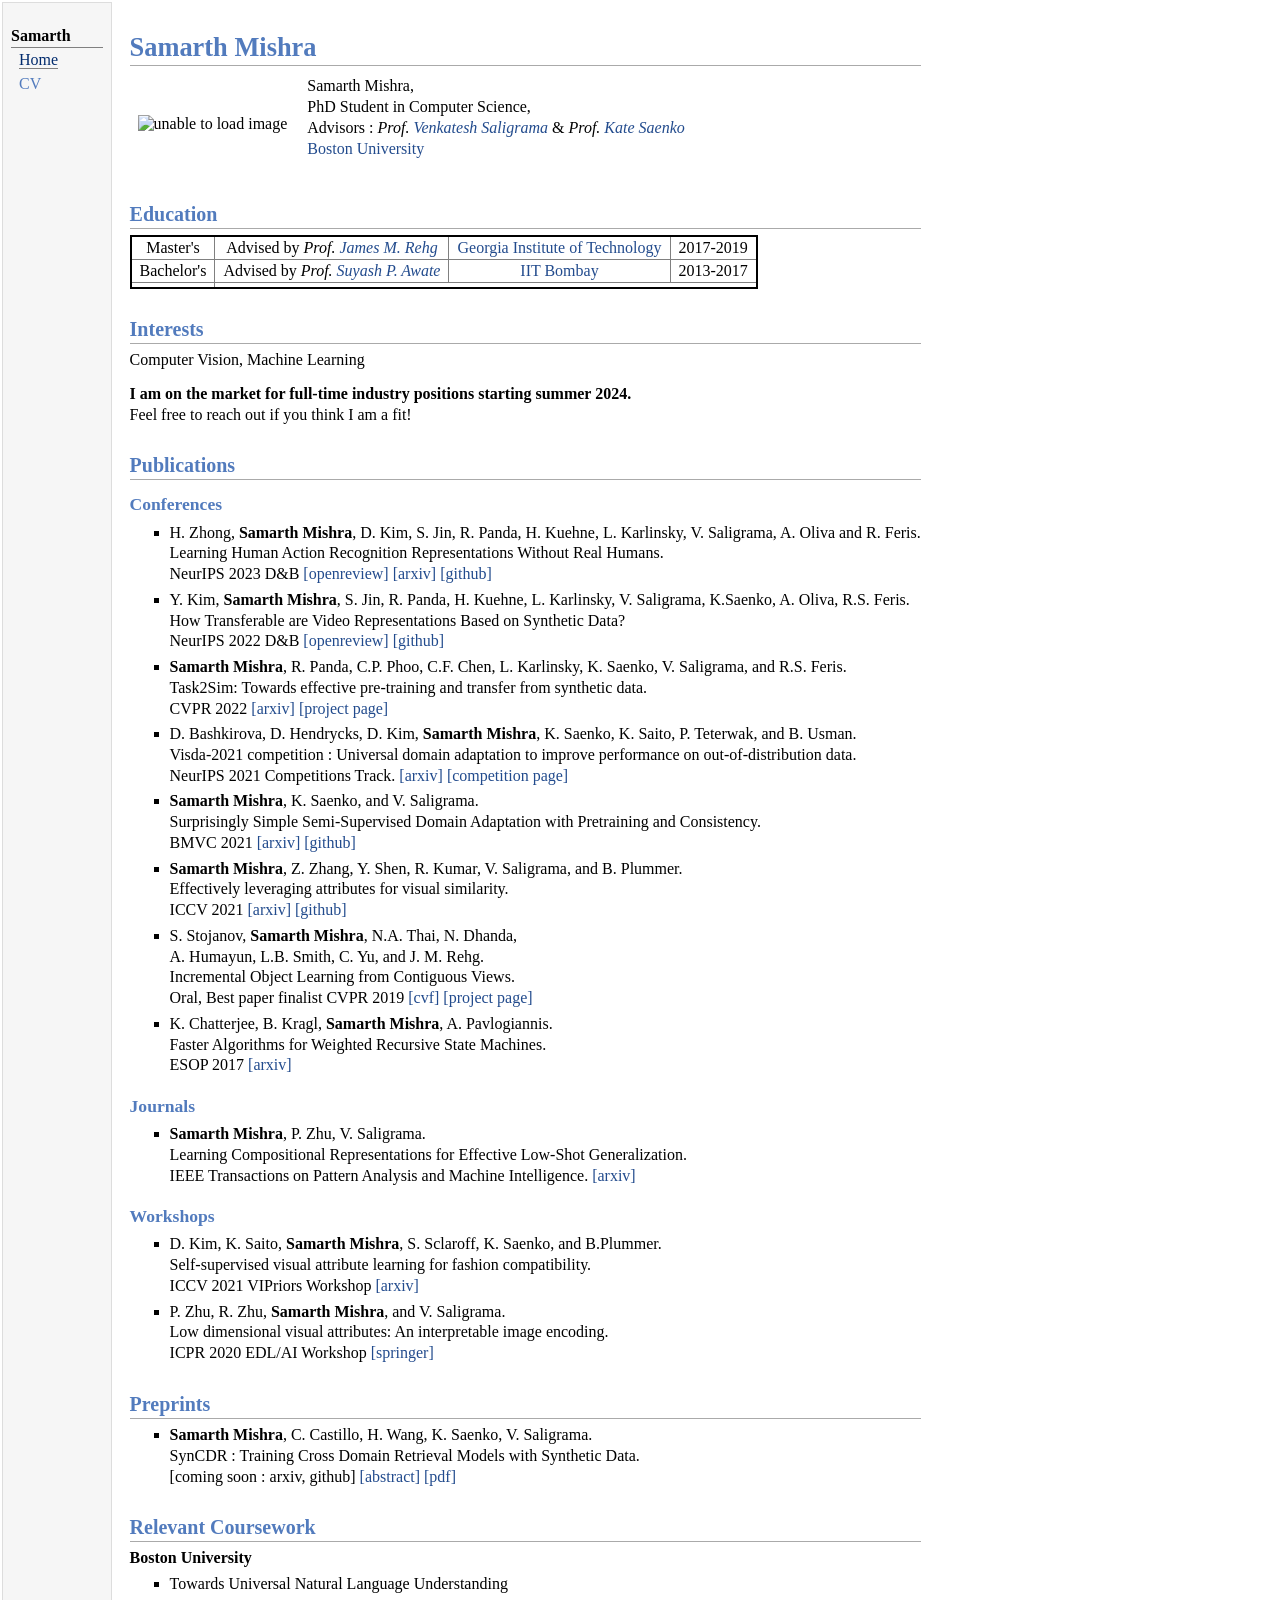
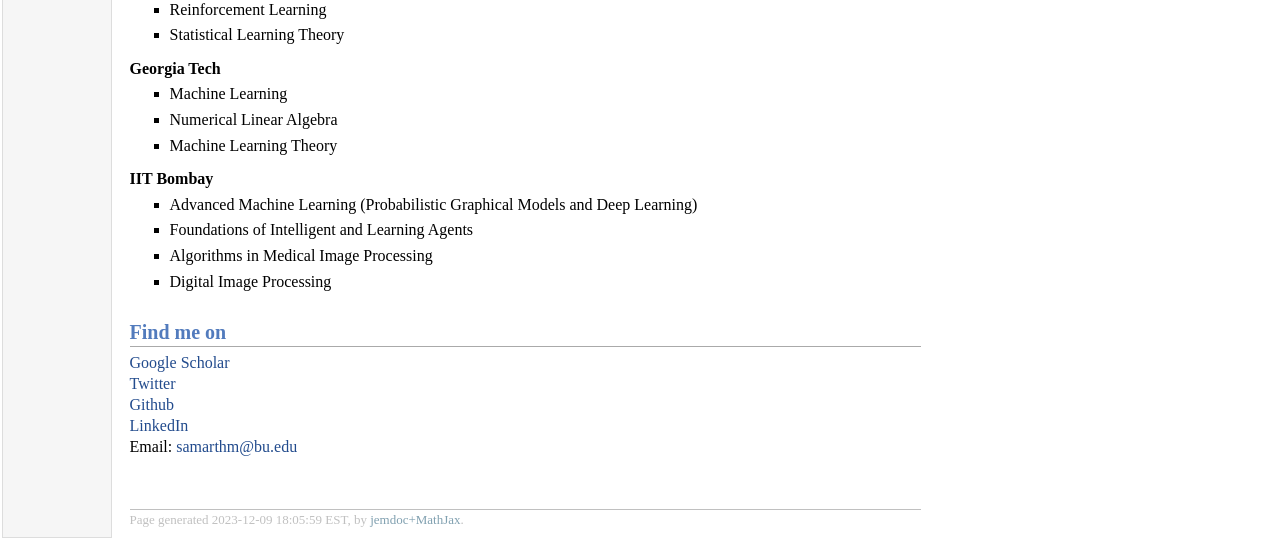
==== index.html @ bee3ccc7 "small update" ====
<!DOCTYPE html PUBLIC "-//W3C//DTD XHTML 1.1//EN"
  "http://www.w3.org/TR/xhtml11/DTD/xhtml11.dtd">
<html xmlns="http://www.w3.org/1999/xhtml" xml:lang="en">
<head>
<meta name="generator" content="jemdoc, see http://jemdoc.jaboc.net/" />
<meta http-equiv="Content-Type" content="text/html;charset=utf-8" />
<link rel="stylesheet" href="jemdoc.css" type="text/css" />
<title></title>
</head>
<body>
<table summary="Table for page layout." id="tlayout">
<tr valign="top">
<td id="layout-menu">
<div class="menu-category">Samarth &nbsp;&nbsp;&nbsp;&nbsp;&nbsp;&nbsp;&nbsp;</div>
<div class="menu-item"><a href="index.html" class="current">Home</a></div>
<div class="menu-item"><a href="cv.pdf">CV</a></div>
</td>
<td id="layout-content">
<p><link rel="stylesheet" href="./files/person.css" type="text/css">
</p>
<h1>Samarth Mishra</h1>
<table class="imgtable"><tr><td>
<img src="new_img_cropped.jpg" alt="unable to load image" width="170px" height="210px" />&nbsp;</td>
<td align="left"><p>Samarth Mishra,<br />
PhD Student in Computer Science, <br />
Advisors : <i>Prof. <a href="http://sites.bu.edu/data" target=&ldquo;blank&rdquo;>Venkatesh Saligrama</a></i> &amp; 
<i>Prof. <a href="https://www.bu.edu/cs/profiles/kate-saenko/" target=&ldquo;blank&rdquo;>Kate Saenko</a></i> <br />
<a href="https://www.bu.edu/" target=&ldquo;blank&rdquo;>Boston University</a>
</p>
</td></tr></table>
<h2>Education</h2>
<table id="TABLENAME">
<tr class="r1"><td class="c1">Master's </td><td class="c2"> Advised by <i>Prof. <a href="http://rehg.org/" target=&ldquo;blank&rdquo;>James M. Rehg</a></i> </td><td class="c3"> <a href="https://www.gatech.edu/" target=&ldquo;blank&rdquo;>Georgia Institute of Technology</a> </td><td class="c4"> 2017-2019 </td></tr>
<tr class="r2"><td class="c1">Bachelor's </td><td class="c2"> Advised by <i>Prof. <a href="https://www.cse.iitb.ac.in/~suyash/" target=&ldquo;blank&rdquo;>Suyash P. Awate</a></i> </td><td class="c3"> <a href="http://www.iitb.ac.in/" target=&ldquo;blank&rdquo;>IIT Bombay</a> </td><td class="c4"> 2013-2017 </td></tr>
<tr class="r3"><td class="c1">
</td></tr></table>
<h2>Interests</h2>
<p>Computer Vision, Machine Learning
</p>
<p><font size=+0.5> <b> I am on the market for full-time industry positions starting summer 2024. </font> </b> <br /> Feel free to reach out if you think I am a fit!
</p>
<h2>Publications</h2>
<h3>Conferences</h3>
<ul>
<li><p>H. Zhong, <b>Samarth Mishra</b>, D. Kim, S. Jin, R. Panda, H. Kuehne, L. Karlinsky, V. Saligrama, A. Oliva and R. Feris. <br /> 
Learning Human Action Recognition Representations Without Real Humans. <br />
NeurIPS 2023 D&amp;B <a href="https://openreview.net/forum?id=UBbm5embIB" target=&ldquo;blank&rdquo;>[openreview]</a> <a href="https://arxiv.org/abs/2311.06231" target=&ldquo;blank&rdquo;>[arxiv]</a> <a href="https://github.com/howardzh01/PPMA" target=&ldquo;blank&rdquo;>[github]</a>
</p>
</li>
<li><p>Y. Kim, <b>Samarth Mishra</b>, S. Jin, R. Panda, H. Kuehne, L. Karlinsky, V. Saligrama, K.Saenko, A. Oliva, R.S. Feris. <br />
How Transferable are Video Representations Based on Synthetic Data? <br /> 
NeurIPS 2022 D&amp;B <a href="https://openreview.net/forum?id=lRUCfzs5Hzg" target=&ldquo;blank&rdquo;>[openreview]</a> <a href="https://github.com/mintjohnkim/SynAPT" target=&ldquo;blank&rdquo;>[github]</a>
</p>
</li>
<li><p><b>Samarth Mishra</b>, R. Panda, C.P. Phoo, C.F. Chen, L. Karlinsky, K. Saenko, V. Saligrama, and R.S. Feris. <br />
Task2Sim: Towards effective pre-training and transfer from synthetic data. <br /> 
CVPR 2022 <a href="https://arxiv.org/abs/2112.00054" target=&ldquo;blank&rdquo;>[arxiv]</a> <a href="https://samarth4149.github.io/projects/task2sim.html" target=&ldquo;blank&rdquo;>[project page]</a>
</p>
</li>
<li><p>D. Bashkirova, D. Hendrycks, D. Kim, <b>Samarth Mishra</b>, K. Saenko, K. Saito, P. Teterwak, and B. Usman. <br />
Visda-2021 competition : Universal domain adaptation to improve performance on out-of-distribution data. <br /> NeurIPS 2021 Competitions Track. <a href="https://arxiv.org/abs/2107.11011" target=&ldquo;blank&rdquo;>[arxiv]</a> <a href="http://ai.bu.edu/visda-2021/" target=&ldquo;blank&rdquo;>[competition page]</a>
</p>
</li>
<li><p><b>Samarth Mishra</b>, K. Saenko, and V. Saligrama. <br />
Surprisingly Simple Semi-Supervised Domain Adaptation with Pretraining and Consistency. <br />
BMVC 2021 <a href="https://arxiv.org/abs/2101.12727" target=&ldquo;blank&rdquo;>[arxiv]</a> <a href="https://github.com/venkatesh-saligrama/PAC" target=&ldquo;blank&rdquo;>[github]</a>
</p>
</li>
<li><p><b>Samarth Mishra</b>, Z. Zhang, Y. Shen, R. Kumar, V. Saligrama, and B. Plummer. <br />
Effectively leveraging attributes for visual similarity. <br />
ICCV 2021 <a href="https://arxiv.org/abs/2105.01695" target=&ldquo;blank&rdquo;>[arxiv]</a> <a href="https://github.com/samarth4149/PAN" target=&ldquo;blank&rdquo;>[github]</a>
</p>
</li>
<li><p>S. Stojanov, <b>Samarth Mishra</b>, N.A. Thai, N. Dhanda, <br /> 
A. Humayun, L.B. Smith, C. Yu, and J. M. Rehg. <br /> 
Incremental Object Learning from Contiguous Views. <br /> 
Oral, Best paper finalist CVPR 2019 <a href="http://openaccess.thecvf.com/content_CVPR_2019/papers/Stojanov_Incremental_Object_Learning_From_Contiguous_Views_CVPR_2019_paper.pdf" target=&ldquo;blank&rdquo;>[cvf]</a> <a href="https://iolfcv.github.io/" target=&ldquo;blank&rdquo;>[project page]</a>
</p>
</li>
<li><p>K. Chatterjee, B. Kragl, <b>Samarth Mishra</b>, A. Pavlogiannis. <br />
Faster Algorithms for Weighted Recursive State Machines. <br />
ESOP 2017 <a href="https://arxiv.org/abs/1701.04914" target=&ldquo;blank&rdquo;>[arxiv]</a>
</p>
</li>
</ul>
<h3>Journals</h3>
<ul>
<li><p><b>Samarth Mishra</b>, P. Zhu, V. Saligrama. <br /> 
Learning Compositional Representations for Effective Low-Shot Generalization. <br />
IEEE Transactions on Pattern Analysis and Machine Intelligence. 
<a href="https://arxiv.org/abs/2204.08090" target=&ldquo;blank&rdquo;>[arxiv]</a>
</p>
</li>
</ul>
<h3>Workshops</h3>
<ul>
<li><p>D. Kim, K. Saito, <b>Samarth Mishra</b>, S. Sclaroff, K. Saenko, and B.Plummer. <br /> 
Self-supervised visual attribute learning for fashion compatibility. <br />
ICCV 2021 VIPriors Workshop <a href="https://arxiv.org/abs/2008.00348" target=&ldquo;blank&rdquo;>[arxiv]</a>
</p>
</li>
<li><p>P. Zhu, R. Zhu, <b>Samarth Mishra</b>, and V. Saligrama. <br />
Low dimensional visual attributes: An interpretable image encoding. <br />
ICPR 2020 EDL/AI Workshop <a href="https://link.springer.com/chapter/10.1007/978-3-030-68796-0_7" target=&ldquo;blank&rdquo;>[springer]</a>
</p>
</li>
</ul>
<h2>Preprints</h2>
<ul>
<li><p><b>Samarth Mishra</b>, C. Castillo, H. Wang, K. Saenko, V. Saligrama. <br /> 
SynCDR : Training Cross Domain Retrieval Models with Synthetic Data. <br /> 
[coming soon : arxiv, github] <a href="https://cs-people.bu.edu/samarthm/preprints/syncdr_abstract.html" target=&ldquo;blank&rdquo;>[abstract]</a> <a href="https://cs-people.bu.edu/samarthm/preprints/syncdr.pdf" target=&ldquo;blank&rdquo;>[pdf]</a>
</p>
</li>
</ul>
<h2>Relevant Coursework</h2>
<p><b>Boston University</b>
</p>
<ul>
<li><p>Towards Universal Natural Language Understanding
</p>
</li>
<li><p>Reinforcement Learning
</p>
</li>
<li><p>Statistical Learning Theory
</p>
</li>
</ul>
<p><b>Georgia Tech</b>
</p>
<ul>
<li><p>Machine Learning 
</p>
</li>
<li><p>Numerical Linear Algebra 
</p>
</li>
<li><p>Machine Learning Theory
</p>
</li>
</ul>
<p><b>IIT Bombay</b>
</p>
<ul>
<li><p>Advanced Machine Learning (Probabilistic Graphical Models and Deep Learning)
</p>
</li>
<li><p>Foundations of Intelligent and Learning Agents 
</p>
</li>
<li><p>Algorithms in Medical Image Processing 
</p>
</li>
<li><p>Digital Image Processing 
</p>
</li>
</ul>
<h2>Find me on</h2>
<p><a href="https://scholar.google.com/citations?user=Vxk4TM4AAAAJ&amp;hl=en" target=&ldquo;blank&rdquo;>Google Scholar</a> <br />
<a href="https://twitter.com/samarthm44" target=&ldquo;blank&rdquo;>Twitter</a> <br />
<a href="https://github.com/samarth4149" target=&ldquo;blank&rdquo;>Github</a> <br />
<a href="https://www.linkedin.com/in/samarth-mishra/" target=&ldquo;blank&rdquo;>LinkedIn</a> <br />
Email: <a href="mailto:samarthm@bu.edu" target=&ldquo;blank&rdquo;>samarthm@bu.edu</a>
</p>
<div id="footer">
<div id="footer-text">
Page generated 2023-12-09 18:05:59 EST, by <a href="https://github.com/wsshin/jemdoc_mathjax" target="blank">jemdoc+MathJax</a>.
</div>
</div>
</td>
</tr>
</table>
</body>
</html>
---- jemdoc.css ----
/* Default css file for jemdoc. */

table#tlayout {
    border: none;
    border-collapse: separate;
    background: white;
}

body {
	background: white;
	font-family: Georgia, serif;
	padding-bottom: 8px;
	margin: 0;
}

#layout-menu {
	background: #f6f6f6;
	border: 1px solid #dddddd;
	padding-top: 0.5em;
	padding-left: 8px;
	padding-right: 8px;
	font-size: 1.0em;
	width: auto;
	white-space: nowrap;
    text-align: left;
    vertical-align: top;
}

#layout-menu td {
	background: #f4f4f4;
    vertical-align: top;
}

#layout-content {
	padding-top: 0.0em;
	padding-left: 1.0em;
	padding-right: 1.0em;
    border: none;
    background: white;
    text-align: left;
    vertical-align: top;
}

#layout-menu a {
	line-height: 1.5em;
	margin-left: 0.5em;
}

tt {
    background: #ffffdd;
}

pre, tt {
	font-size: 90%;
	font-family: monaco, monospace;
}

a, a > tt {
	color: #224b8d;
	text-decoration: none;
}

a:hover {
	border-bottom: 1px gray dotted;
}

#layout-menu a.current:link, #layout-menu a.current:visited {
	color: #022b6d;
	border-bottom: 1px gray solid;
}
#layout-menu a:link, #layout-menu a:visited, #layout-menu a:hover {
	color: #527bbd;
	text-decoration: none;
}
#layout-menu a:hover {
	text-decoration: none;
}

div.menu-category {
	border-bottom: 1px solid gray;
	margin-top: 0.8em;
	padding-top: 0.2em;
	padding-bottom: 0.1em;
	font-weight: bold;
}

div.menu-item {
	padding-left: 16px;
	text-indent: -16px;
}

div#toptitle {
	padding-bottom: 0.2em;
	margin-bottom: 1.5em;
	border-bottom: 3px double gray;
}

/* Reduce space if we begin the page with a title. */
div#toptitle + h2, div#toptitle + h3 {
	margin-top: -0.7em;
}

div#subtitle {
	margin-top: 0.0em;
	margin-bottom: 0.0em;
	padding-top: 0em;
	padding-bottom: 0.1em;
}

em {
	font-style: italic;
}

strong {
	font-weight: bold;
}


h1, h2, h3 {
	color: #527bbd;
	margin-top: 0.7em;
	margin-bottom: 0.3em;
	padding-bottom: 0.2em;
	line-height: 1.0;
	padding-top: 0.5em;
	border-bottom: 1px solid #aaaaaa;
}

h1 {
	font-size: 165%;
}

h2 {
	padding-top: 0.8em;
	font-size: 125%;
}

h2 + h3 {
    padding-top: 0.2em;
}

h3 {
	font-size: 110%;
	border-bottom: none;
}

p {
	margin-top: 0.0em;
	margin-bottom: 0.8em;
	padding: 0;
	line-height: 1.3;
}

pre {
	padding: 0;
	margin: 0;
}

div#footer {
	font-size: small;
	border-top: 1px solid #c0c0c0;
	padding-top: 0.1em;
	margin-top: 4.0em;
	color: #c0c0c0;
}

div#footer a {
	color: #80a0b0;
}

div#footer-text {
	float: left;
	padding-bottom: 8px;
}

ul, ol, dl {
	margin-top: 0.2em;
	padding-top: 0;
	margin-bottom: 0.8em;
}

dt {
	margin-top: 0.5em;
	margin-bottom: 0;
}

dl {
	margin-left: 20px;
}

dd {
	color: #222222;
}

dd > *:first-child {
	margin-top: 0;
}

ul {
	list-style-position: outside;
	list-style-type: square;
}

p + ul, p + ol {
	margin-top: -0.5em;
}

li ul, li ol {
	margin-top: -0.3em;
}

ol {
	list-style-position: outside;
	list-style-type: decimal;
}

li p, dd p {
	margin-bottom: 0.3em;
}


ol ol {
	list-style-type: lower-alpha;
}

ol ol ol {
	list-style-type: lower-roman;
}

p + div.codeblock {
	margin-top: -0.6em;
}

div.codeblock, div.infoblock {
	margin-right: 0%;
	margin-top: 1.2em;
	margin-bottom: 1.3em;
}

div.blocktitle {
	font-weight: bold;
	color: #cd7b62;
	margin-top: 1.2em;
	margin-bottom: 0.1em;
}

div.blockcontent {
	border: 1px solid silver;
	padding: 0.3em 0.5em;
}

div.infoblock > div.blockcontent {
	background: #ffffee;
}

div.blockcontent p + ul, div.blockcontent p + ol {
	margin-top: 0.4em;
}

div.infoblock p {
	margin-bottom: 0em;
}

div.infoblock li p, div.infoblock dd p {
	margin-bottom: 0.5em;
}

div.infoblock p + p {
	margin-top: 0.8em;
}

div.codeblock > div.blockcontent {
	background: #f6f6f6;
}

span.pycommand {
	color: #000070;
}

span.statement {
	color: #008800;
}
span.builtin {
	color: #000088;
}
span.special {
	color: #990000;
}
span.operator {
	color: #880000;
}
span.error {
	color: #aa0000;
}
span.comment, span.comment > *, span.string, span.string > * {
	color: #606060;
}

@media print {
	#layout-menu { display: none; }
}

#fwtitle {
	margin: 2px;
}

#fwtitle #toptitle {
	padding-left: 0.5em;
	margin-bottom: 0.5em;
}

#layout-content h1:first-child, #layout-content h2:first-child, #layout-content h3:first-child {
	margin-top: -0.7em;
}

div#toptitle h1, #layout-content div#toptitle h1 {
	margin-bottom: 0.0em;
	padding-bottom: 0.1em;
	padding-top: 0;
	margin-top: 0.5em;
	border-bottom: none;
}

img.eq {
	padding: 0;
	padding-left: 0.1em;
	padding-right: 0.1em;
	margin: 0;
}

img.eqwl {
	padding-left: 2em;
	padding-top: 0.6em;
	padding-bottom: 0.2em;
	margin: 0;
}

table {
    border: 2px solid black;
    border-collapse: collapse;
}

td {
    padding: 2px;
    padding-left: 0.5em;
    padding-right: 0.5em;
    text-align: center;
    border: 1px solid gray;
}

table + table {
    margin-top: 1em;
}

tr.heading {
    font-weight: bold;
    border-bottom: 2px solid black;
}

img {
    border: none;
}

table.imgtable, table.imgtable td {
    border: none;
    text-align: left;
}
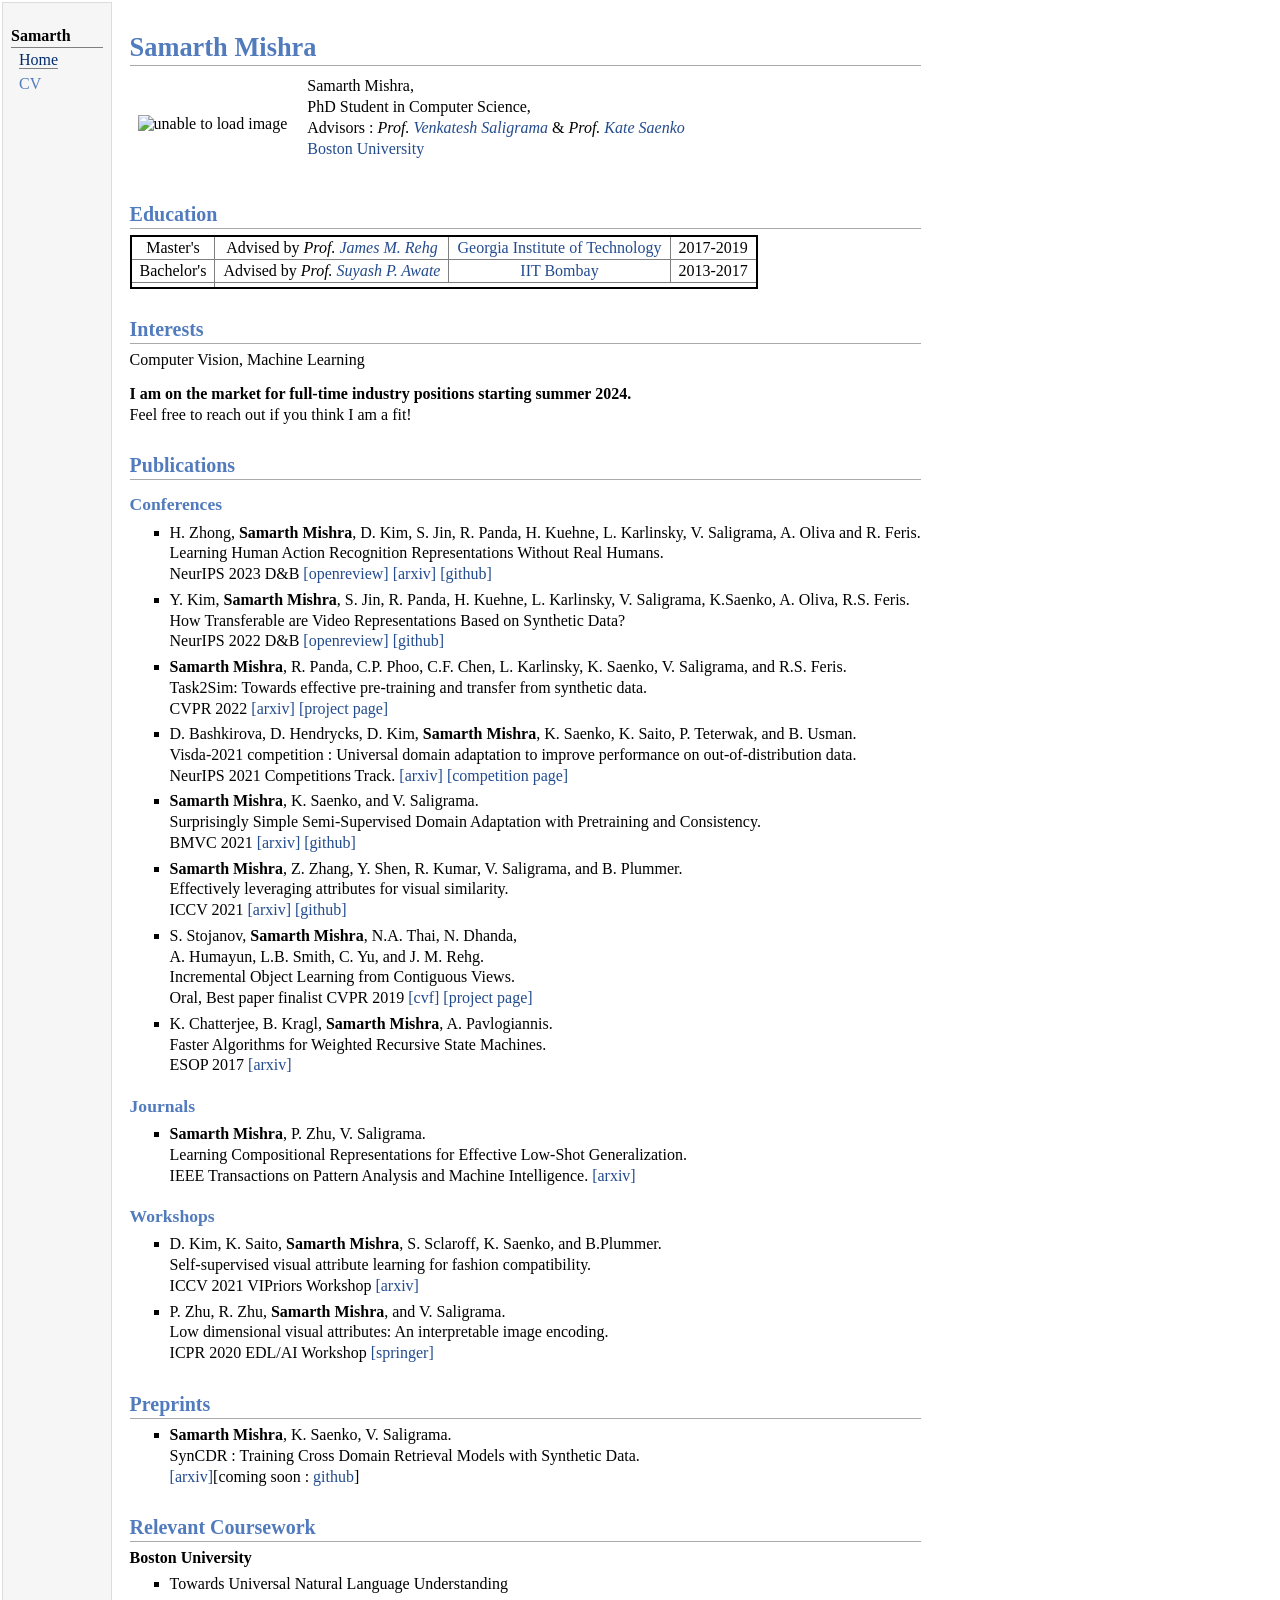
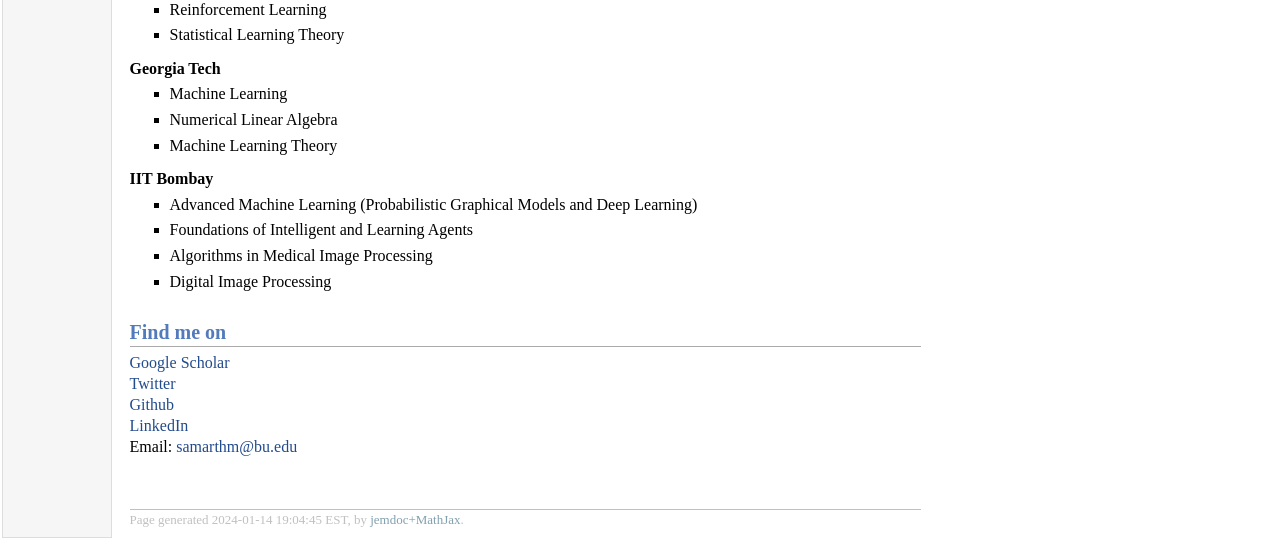
==== commit 357cf439: "small update" ====
--- a/index.html
+++ b/index.html
@@ -107,9 +107,9 @@
 </ul>
 <h2>Preprints</h2>
 <ul>
-<li><p><b>Samarth Mishra</b>, C. Castillo, H. Wang, K. Saenko, V. Saligrama. <br /> 
+<li><p><b>Samarth Mishra</b>, K. Saenko, V. Saligrama. <br /> 
 SynCDR : Training Cross Domain Retrieval Models with Synthetic Data. <br /> 
-[coming soon : arxiv, github] <a href="https://cs-people.bu.edu/samarthm/preprints/syncdr_abstract.html" target=&ldquo;blank&rdquo;>[abstract]</a> <a href="https://cs-people.bu.edu/samarthm/preprints/syncdr.pdf" target=&ldquo;blank&rdquo;>[pdf]</a>
+<a href="https://arxiv.org/abs/2401.00420" target=&ldquo;blank&rdquo;>[arxiv]</a>[coming soon : <a href="https://github.com/samarth4149/SynCDR" target=&ldquo;blank&rdquo;>github</a>]
 </p>
 </li>
 </ul>
@@ -165,7 +165,7 @@
 </p>
 <div id="footer">
 <div id="footer-text">
-Page generated 2023-12-09 18:05:59 EST, by <a href="https://github.com/wsshin/jemdoc_mathjax" target="blank">jemdoc+MathJax</a>.
+Page generated 2024-01-14 19:04:45 EST, by <a href="https://github.com/wsshin/jemdoc_mathjax" target="blank">jemdoc+MathJax</a>.
 </div>
 </div>
 </td>
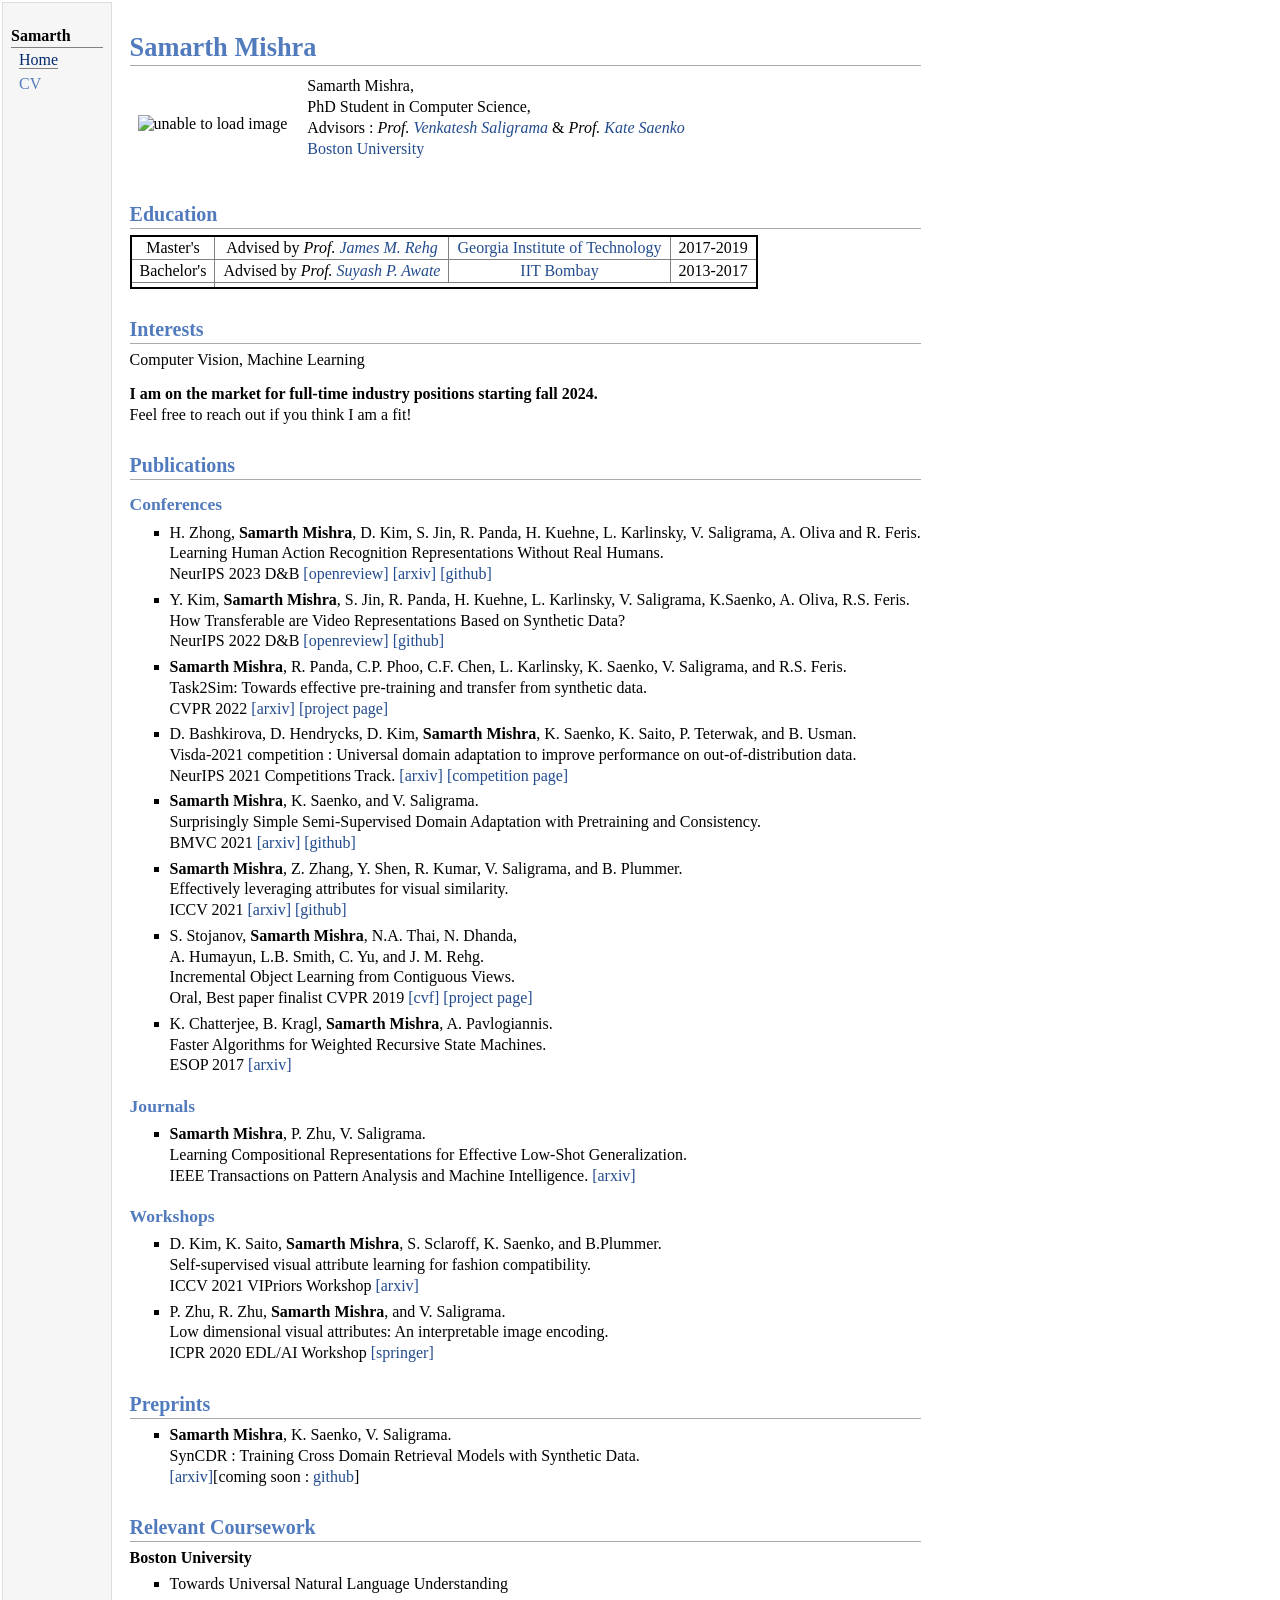
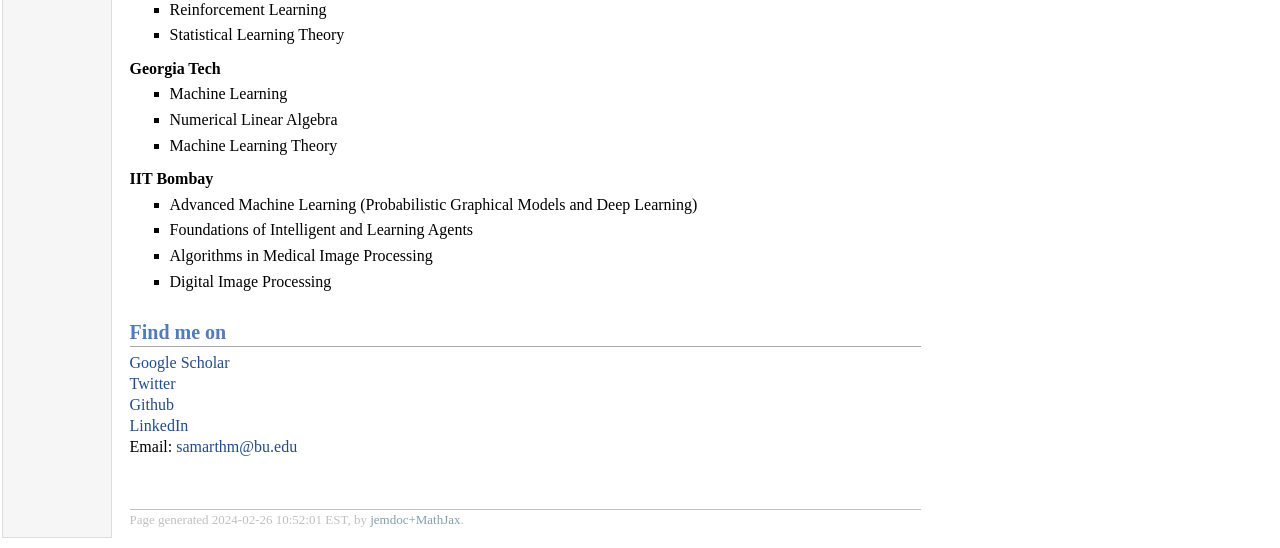
==== commit c6ab3182: "small update" ====
--- a/index.html
+++ b/index.html
@@ -37,7 +37,7 @@
 <h2>Interests</h2>
 <p>Computer Vision, Machine Learning
 </p>
-<p><font size=+0.5> <b> I am on the market for full-time industry positions starting summer 2024. </font> </b> <br /> Feel free to reach out if you think I am a fit!
+<p><font size=+0.5> <b> I am on the market for full-time industry positions starting fall 2024. </font> </b> <br /> Feel free to reach out if you think I am a fit!
 </p>
 <h2>Publications</h2>
 <h3>Conferences</h3>
@@ -165,7 +165,7 @@
 </p>
 <div id="footer">
 <div id="footer-text">
-Page generated 2024-01-14 19:04:45 EST, by <a href="https://github.com/wsshin/jemdoc_mathjax" target="blank">jemdoc+MathJax</a>.
+Page generated 2024-02-26 10:52:01 EST, by <a href="https://github.com/wsshin/jemdoc_mathjax" target="blank">jemdoc+MathJax</a>.
 </div>
 </div>
 </td>
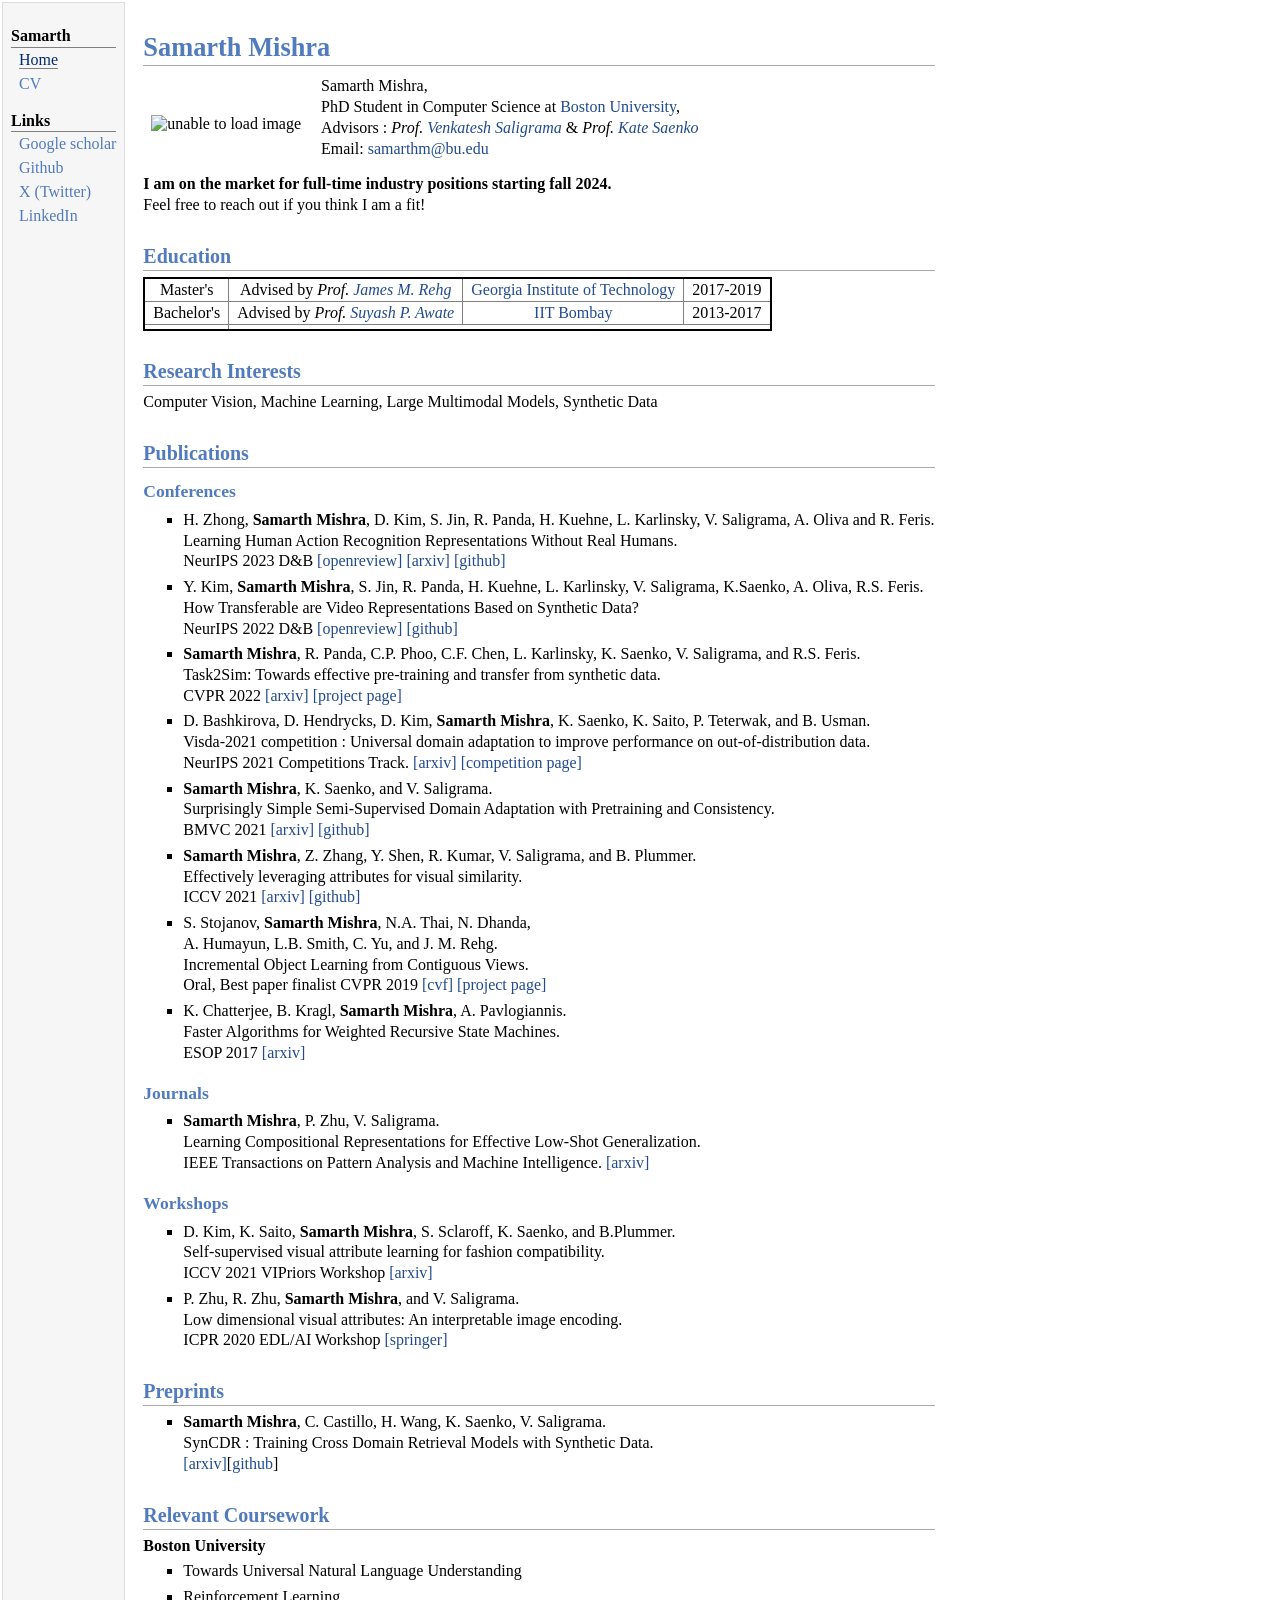
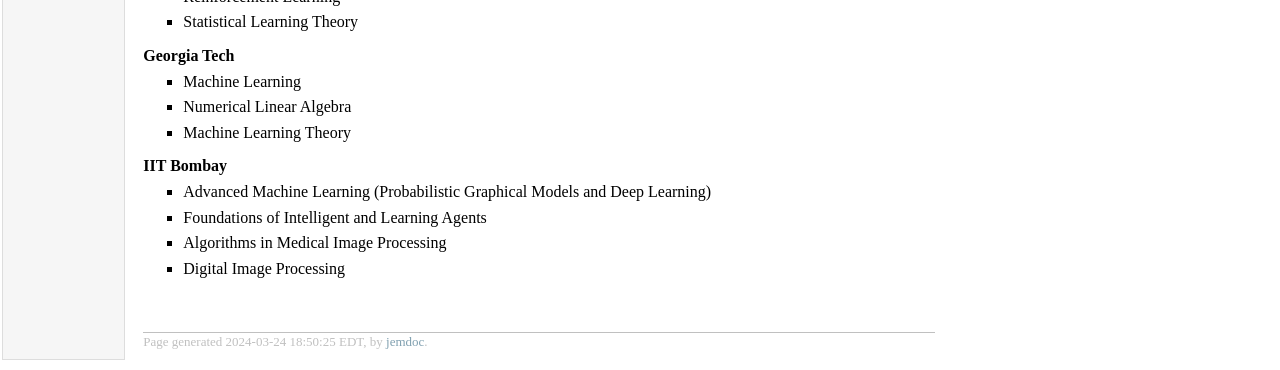
==== commit f081210d: "update" ====
--- a/index.html
+++ b/index.html
@@ -14,73 +14,66 @@
 <div class="menu-category">Samarth &nbsp;&nbsp;&nbsp;&nbsp;&nbsp;&nbsp;&nbsp;</div>
 <div class="menu-item"><a href="index.html" class="current">Home</a></div>
 <div class="menu-item"><a href="cv.pdf">CV</a></div>
+<div class="menu-category">Links &nbsp;&nbsp;&nbsp;&nbsp;&nbsp;&nbsp;&nbsp;&nbsp;&nbsp;</div>
+<div class="menu-item"><a href="https://scholar.google.com/citations?user=Vxk4TM4AAAAJ&hl=en">Google&nbsp;scholar</a></div>
+<div class="menu-item"><a href="https://github.com/samarth4149">Github</a></div>
+<div class="menu-item"><a href="https://twitter.com/samarthm44">X&nbsp;(Twitter)</a></div>
+<div class="menu-item"><a href="https://www.linkedin.com/in/samarth-mishra/">LinkedIn</a></div>
 </td>
 <td id="layout-content">
-<p><link rel="stylesheet" href="./files/person.css" type="text/css">
-</p>
+<p><link rel="stylesheet" href="./files/person.css" type="text/css"></p>
 <h1>Samarth Mishra</h1>
 <table class="imgtable"><tr><td>
 <img src="new_img_cropped.jpg" alt="unable to load image" width="170px" height="210px" />&nbsp;</td>
 <td align="left"><p>Samarth Mishra,<br />
-PhD Student in Computer Science, <br />
-Advisors : <i>Prof. <a href="http://sites.bu.edu/data" target=&ldquo;blank&rdquo;>Venkatesh Saligrama</a></i> &amp; 
-<i>Prof. <a href="https://www.bu.edu/cs/profiles/kate-saenko/" target=&ldquo;blank&rdquo;>Kate Saenko</a></i> <br />
-<a href="https://www.bu.edu/" target=&ldquo;blank&rdquo;>Boston University</a>
-</p>
+PhD Student in Computer Science at <a href="https://www.bu.edu/">Boston University</a>, <br />
+Advisors : <i>Prof. <a href="http://sites.bu.edu/data">Venkatesh Saligrama</a></i> &amp; 
+<i>Prof. <a href="https://www.bu.edu/cs/profiles/kate-saenko/">Kate Saenko</a></i> <br />
+Email: <a href="mailto:samarthm@bu.edu">samarthm@bu.edu</a></p>
 </td></tr></table>
+<p><font size=+0.5> <b> I am on the market for full-time industry positions starting fall 2024. </font> </b> <br /> Feel free to reach out if you think I am a fit!</p>
 <h2>Education</h2>
 <table id="TABLENAME">
-<tr class="r1"><td class="c1">Master's </td><td class="c2"> Advised by <i>Prof. <a href="http://rehg.org/" target=&ldquo;blank&rdquo;>James M. Rehg</a></i> </td><td class="c3"> <a href="https://www.gatech.edu/" target=&ldquo;blank&rdquo;>Georgia Institute of Technology</a> </td><td class="c4"> 2017-2019 </td></tr>
-<tr class="r2"><td class="c1">Bachelor's </td><td class="c2"> Advised by <i>Prof. <a href="https://www.cse.iitb.ac.in/~suyash/" target=&ldquo;blank&rdquo;>Suyash P. Awate</a></i> </td><td class="c3"> <a href="http://www.iitb.ac.in/" target=&ldquo;blank&rdquo;>IIT Bombay</a> </td><td class="c4"> 2013-2017 </td></tr>
+<tr class="r1"><td class="c1">Master's </td><td class="c2"> Advised by <i>Prof. <a href="http://rehg.org/">James M. Rehg</a></i> </td><td class="c3"> <a href="https://www.gatech.edu/">Georgia Institute of Technology</a> </td><td class="c4"> 2017-2019 </td></tr>
+<tr class="r2"><td class="c1">Bachelor's </td><td class="c2"> Advised by <i>Prof. <a href="https://www.cse.iitb.ac.in/~suyash/">Suyash P. Awate</a></i> </td><td class="c3"> <a href="http://www.iitb.ac.in/">IIT Bombay</a> </td><td class="c4"> 2013-2017 </td></tr>
 <tr class="r3"><td class="c1">
 </td></tr></table>
-<h2>Interests</h2>
-<p>Computer Vision, Machine Learning
-</p>
-<p><font size=+0.5> <b> I am on the market for full-time industry positions starting fall 2024. </font> </b> <br /> Feel free to reach out if you think I am a fit!
-</p>
+<h2>Research Interests</h2>
+<p>Computer Vision, Machine Learning, Large Multimodal Models, Synthetic Data</p>
 <h2>Publications</h2>
 <h3>Conferences</h3>
 <ul>
 <li><p>H. Zhong, <b>Samarth Mishra</b>, D. Kim, S. Jin, R. Panda, H. Kuehne, L. Karlinsky, V. Saligrama, A. Oliva and R. Feris. <br /> 
 Learning Human Action Recognition Representations Without Real Humans. <br />
-NeurIPS 2023 D&amp;B <a href="https://openreview.net/forum?id=UBbm5embIB" target=&ldquo;blank&rdquo;>[openreview]</a> <a href="https://arxiv.org/abs/2311.06231" target=&ldquo;blank&rdquo;>[arxiv]</a> <a href="https://github.com/howardzh01/PPMA" target=&ldquo;blank&rdquo;>[github]</a>
-</p>
+NeurIPS 2023 D&amp;B <a href="https://openreview.net/forum?id=UBbm5embIB">[openreview]</a> <a href="https://arxiv.org/abs/2311.06231">[arxiv]</a> <a href="https://github.com/howardzh01/PPMA">[github]</a></p>
 </li>
 <li><p>Y. Kim, <b>Samarth Mishra</b>, S. Jin, R. Panda, H. Kuehne, L. Karlinsky, V. Saligrama, K.Saenko, A. Oliva, R.S. Feris. <br />
 How Transferable are Video Representations Based on Synthetic Data? <br /> 
-NeurIPS 2022 D&amp;B <a href="https://openreview.net/forum?id=lRUCfzs5Hzg" target=&ldquo;blank&rdquo;>[openreview]</a> <a href="https://github.com/mintjohnkim/SynAPT" target=&ldquo;blank&rdquo;>[github]</a>
-</p>
+NeurIPS 2022 D&amp;B <a href="https://openreview.net/forum?id=lRUCfzs5Hzg">[openreview]</a> <a href="https://github.com/mintjohnkim/SynAPT">[github]</a></p>
 </li>
 <li><p><b>Samarth Mishra</b>, R. Panda, C.P. Phoo, C.F. Chen, L. Karlinsky, K. Saenko, V. Saligrama, and R.S. Feris. <br />
 Task2Sim: Towards effective pre-training and transfer from synthetic data. <br /> 
-CVPR 2022 <a href="https://arxiv.org/abs/2112.00054" target=&ldquo;blank&rdquo;>[arxiv]</a> <a href="https://samarth4149.github.io/projects/task2sim.html" target=&ldquo;blank&rdquo;>[project page]</a>
-</p>
+CVPR 2022 <a href="https://arxiv.org/abs/2112.00054">[arxiv]</a> <a href="https://samarth4149.github.io/projects/task2sim.html">[project page]</a></p>
 </li>
 <li><p>D. Bashkirova, D. Hendrycks, D. Kim, <b>Samarth Mishra</b>, K. Saenko, K. Saito, P. Teterwak, and B. Usman. <br />
-Visda-2021 competition : Universal domain adaptation to improve performance on out-of-distribution data. <br /> NeurIPS 2021 Competitions Track. <a href="https://arxiv.org/abs/2107.11011" target=&ldquo;blank&rdquo;>[arxiv]</a> <a href="http://ai.bu.edu/visda-2021/" target=&ldquo;blank&rdquo;>[competition page]</a>
-</p>
+Visda-2021 competition : Universal domain adaptation to improve performance on out-of-distribution data. <br /> NeurIPS 2021 Competitions Track. <a href="https://arxiv.org/abs/2107.11011">[arxiv]</a> <a href="http://ai.bu.edu/visda-2021/">[competition page]</a></p>
 </li>
 <li><p><b>Samarth Mishra</b>, K. Saenko, and V. Saligrama. <br />
 Surprisingly Simple Semi-Supervised Domain Adaptation with Pretraining and Consistency. <br />
-BMVC 2021 <a href="https://arxiv.org/abs/2101.12727" target=&ldquo;blank&rdquo;>[arxiv]</a> <a href="https://github.com/venkatesh-saligrama/PAC" target=&ldquo;blank&rdquo;>[github]</a>
-</p>
+BMVC 2021 <a href="https://arxiv.org/abs/2101.12727">[arxiv]</a> <a href="https://github.com/venkatesh-saligrama/PAC">[github]</a></p>
 </li>
 <li><p><b>Samarth Mishra</b>, Z. Zhang, Y. Shen, R. Kumar, V. Saligrama, and B. Plummer. <br />
 Effectively leveraging attributes for visual similarity. <br />
-ICCV 2021 <a href="https://arxiv.org/abs/2105.01695" target=&ldquo;blank&rdquo;>[arxiv]</a> <a href="https://github.com/samarth4149/PAN" target=&ldquo;blank&rdquo;>[github]</a>
-</p>
+ICCV 2021 <a href="https://arxiv.org/abs/2105.01695">[arxiv]</a> <a href="https://github.com/samarth4149/PAN">[github]</a></p>
 </li>
 <li><p>S. Stojanov, <b>Samarth Mishra</b>, N.A. Thai, N. Dhanda, <br /> 
 A. Humayun, L.B. Smith, C. Yu, and J. M. Rehg. <br /> 
 Incremental Object Learning from Contiguous Views. <br /> 
-Oral, Best paper finalist CVPR 2019 <a href="http://openaccess.thecvf.com/content_CVPR_2019/papers/Stojanov_Incremental_Object_Learning_From_Contiguous_Views_CVPR_2019_paper.pdf" target=&ldquo;blank&rdquo;>[cvf]</a> <a href="https://iolfcv.github.io/" target=&ldquo;blank&rdquo;>[project page]</a>
-</p>
+Oral, Best paper finalist CVPR 2019 <a href="http://openaccess.thecvf.com/content_CVPR_2019/papers/Stojanov_Incremental_Object_Learning_From_Contiguous_Views_CVPR_2019_paper.pdf">[cvf]</a> <a href="https://iolfcv.github.io/">[project page]</a></p>
 </li>
 <li><p>K. Chatterjee, B. Kragl, <b>Samarth Mishra</b>, A. Pavlogiannis. <br />
 Faster Algorithms for Weighted Recursive State Machines. <br />
-ESOP 2017 <a href="https://arxiv.org/abs/1701.04914" target=&ldquo;blank&rdquo;>[arxiv]</a>
-</p>
+ESOP 2017 <a href="https://arxiv.org/abs/1701.04914">[arxiv]</a></p>
 </li>
 </ul>
 <h3>Journals</h3>
@@ -88,84 +81,60 @@
 <li><p><b>Samarth Mishra</b>, P. Zhu, V. Saligrama. <br /> 
 Learning Compositional Representations for Effective Low-Shot Generalization. <br />
 IEEE Transactions on Pattern Analysis and Machine Intelligence. 
-<a href="https://arxiv.org/abs/2204.08090" target=&ldquo;blank&rdquo;>[arxiv]</a>
-</p>
+<a href="https://arxiv.org/abs/2204.08090">[arxiv]</a></p>
 </li>
 </ul>
 <h3>Workshops</h3>
 <ul>
 <li><p>D. Kim, K. Saito, <b>Samarth Mishra</b>, S. Sclaroff, K. Saenko, and B.Plummer. <br /> 
 Self-supervised visual attribute learning for fashion compatibility. <br />
-ICCV 2021 VIPriors Workshop <a href="https://arxiv.org/abs/2008.00348" target=&ldquo;blank&rdquo;>[arxiv]</a>
-</p>
+ICCV 2021 VIPriors Workshop <a href="https://arxiv.org/abs/2008.00348">[arxiv]</a></p>
 </li>
 <li><p>P. Zhu, R. Zhu, <b>Samarth Mishra</b>, and V. Saligrama. <br />
 Low dimensional visual attributes: An interpretable image encoding. <br />
-ICPR 2020 EDL/AI Workshop <a href="https://link.springer.com/chapter/10.1007/978-3-030-68796-0_7" target=&ldquo;blank&rdquo;>[springer]</a>
-</p>
+ICPR 2020 EDL/AI Workshop <a href="https://link.springer.com/chapter/10.1007/978-3-030-68796-0_7">[springer]</a></p>
 </li>
 </ul>
 <h2>Preprints</h2>
 <ul>
-<li><p><b>Samarth Mishra</b>, K. Saenko, V. Saligrama. <br /> 
+<li><p><b>Samarth Mishra</b>, C. Castillo, H. Wang, K. Saenko, V. Saligrama. <br /> 
 SynCDR : Training Cross Domain Retrieval Models with Synthetic Data. <br /> 
-<a href="https://arxiv.org/abs/2401.00420" target=&ldquo;blank&rdquo;>[arxiv]</a>[coming soon : <a href="https://github.com/samarth4149/SynCDR" target=&ldquo;blank&rdquo;>github</a>]
-</p>
+<a href="https://arxiv.org/abs/2401.00420">[arxiv]</a>[<a href="https://github.com/samarth4149/SynCDR">github</a>]</p>
 </li>
 </ul>
 <h2>Relevant Coursework</h2>
-<p><b>Boston University</b>
-</p>
+<p><b>Boston University</b></p>
 <ul>
-<li><p>Towards Universal Natural Language Understanding
-</p>
+<li><p>Towards Universal Natural Language Understanding</p>
 </li>
-<li><p>Reinforcement Learning
-</p>
+<li><p>Reinforcement Learning</p>
 </li>
-<li><p>Statistical Learning Theory
-</p>
+<li><p>Statistical Learning Theory</p>
 </li>
 </ul>
-<p><b>Georgia Tech</b>
-</p>
+<p><b>Georgia Tech</b></p>
 <ul>
-<li><p>Machine Learning 
-</p>
+<li><p>Machine Learning </p>
 </li>
-<li><p>Numerical Linear Algebra 
-</p>
+<li><p>Numerical Linear Algebra </p>
 </li>
-<li><p>Machine Learning Theory
-</p>
+<li><p>Machine Learning Theory</p>
 </li>
 </ul>
-<p><b>IIT Bombay</b>
-</p>
+<p><b>IIT Bombay</b></p>
 <ul>
-<li><p>Advanced Machine Learning (Probabilistic Graphical Models and Deep Learning)
-</p>
+<li><p>Advanced Machine Learning (Probabilistic Graphical Models and Deep Learning)</p>
 </li>
-<li><p>Foundations of Intelligent and Learning Agents 
-</p>
+<li><p>Foundations of Intelligent and Learning Agents </p>
 </li>
-<li><p>Algorithms in Medical Image Processing 
-</p>
+<li><p>Algorithms in Medical Image Processing </p>
 </li>
-<li><p>Digital Image Processing 
-</p>
+<li><p>Digital Image Processing </p>
 </li>
 </ul>
-<h2>Find me on</h2>
-<p><a href="https://scholar.google.com/citations?user=Vxk4TM4AAAAJ&amp;hl=en" target=&ldquo;blank&rdquo;>Google Scholar</a> <br />
-<a href="https://twitter.com/samarthm44" target=&ldquo;blank&rdquo;>Twitter</a> <br />
-<a href="https://github.com/samarth4149" target=&ldquo;blank&rdquo;>Github</a> <br />
-<a href="https://www.linkedin.com/in/samarth-mishra/" target=&ldquo;blank&rdquo;>LinkedIn</a> <br />
-Email: <a href="mailto:samarthm@bu.edu" target=&ldquo;blank&rdquo;>samarthm@bu.edu</a>
-</p>
 <div id="footer">
 <div id="footer-text">
-Page generated 2024-02-26 10:52:01 EST, by <a href="https://github.com/wsshin/jemdoc_mathjax" target="blank">jemdoc+MathJax</a>.
+Page generated 2024-03-24 18:50:25 EDT, by <a href="http://jemdoc.jaboc.net/">jemdoc</a>.
 </div>
 </div>
 </td>
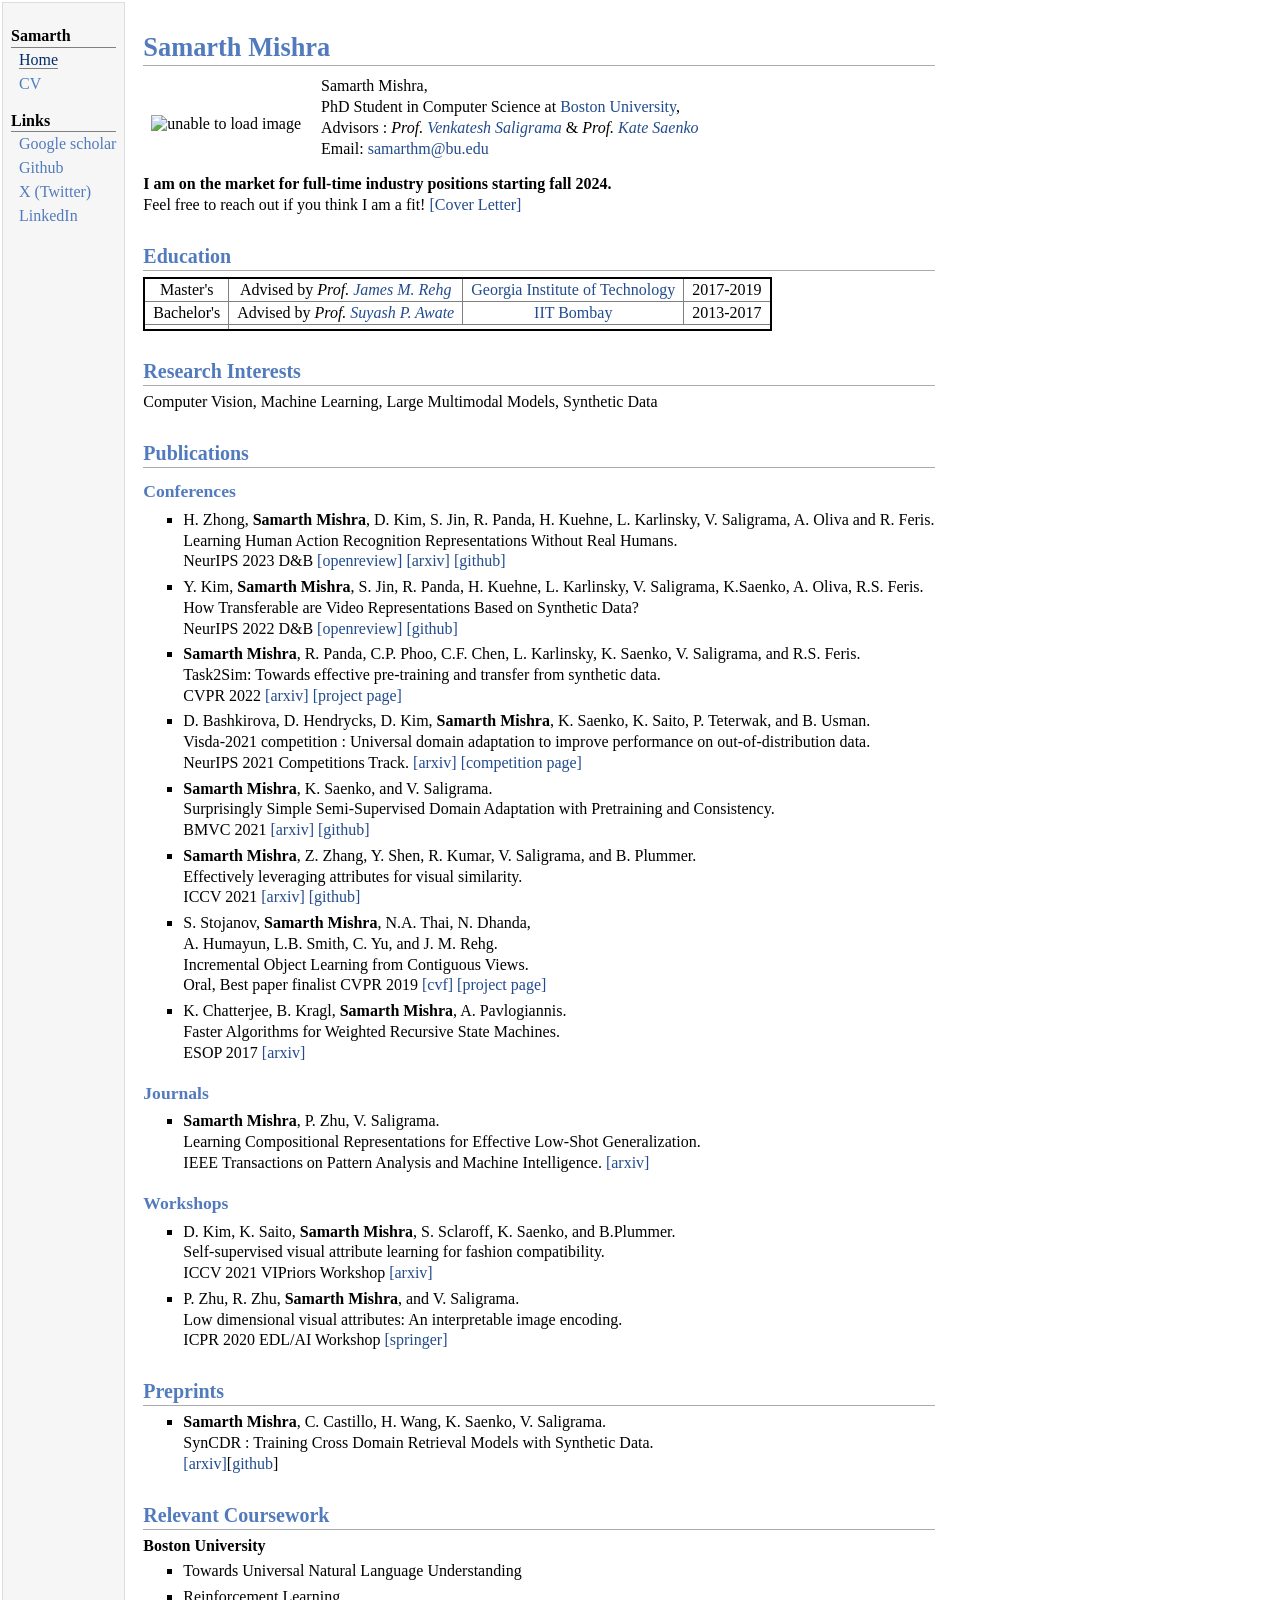
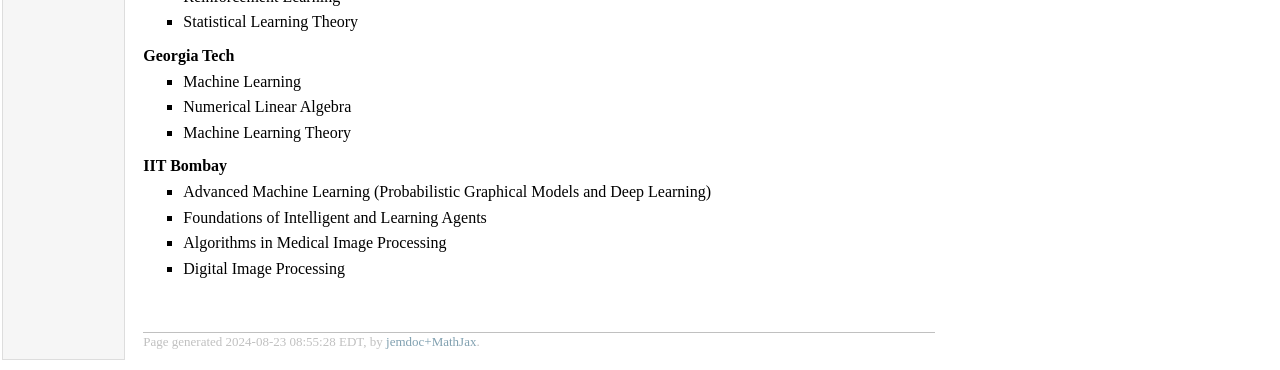
==== commit 79f36dd8: "cover letter link" ====
--- a/index.html
+++ b/index.html
@@ -21,59 +21,71 @@
 <div class="menu-item"><a href="https://www.linkedin.com/in/samarth-mishra/">LinkedIn</a></div>
 </td>
 <td id="layout-content">
-<p><link rel="stylesheet" href="./files/person.css" type="text/css"></p>
+<p><link rel="stylesheet" href="./files/person.css" type="text/css">
+</p>
 <h1>Samarth Mishra</h1>
 <table class="imgtable"><tr><td>
 <img src="new_img_cropped.jpg" alt="unable to load image" width="170px" height="210px" />&nbsp;</td>
 <td align="left"><p>Samarth Mishra,<br />
-PhD Student in Computer Science at <a href="https://www.bu.edu/">Boston University</a>, <br />
-Advisors : <i>Prof. <a href="http://sites.bu.edu/data">Venkatesh Saligrama</a></i> &amp; 
-<i>Prof. <a href="https://www.bu.edu/cs/profiles/kate-saenko/">Kate Saenko</a></i> <br />
-Email: <a href="mailto:samarthm@bu.edu">samarthm@bu.edu</a></p>
+PhD Student in Computer Science at <a href="https://www.bu.edu/" target=&ldquo;blank&rdquo;>Boston University</a>, <br />
+Advisors : <i>Prof. <a href="http://sites.bu.edu/data" target=&ldquo;blank&rdquo;>Venkatesh Saligrama</a></i> &amp; 
+<i>Prof. <a href="https://www.bu.edu/cs/profiles/kate-saenko/" target=&ldquo;blank&rdquo;>Kate Saenko</a></i> <br />
+Email: <a href="mailto:samarthm@bu.edu" target=&ldquo;blank&rdquo;>samarthm@bu.edu</a>
+</p>
 </td></tr></table>
-<p><font size=+0.5> <b> I am on the market for full-time industry positions starting fall 2024. </font> </b> <br /> Feel free to reach out if you think I am a fit!</p>
+<p><font size=+0.5> <b> I am on the market for full-time industry positions starting fall 2024. </font> </b> <br /> Feel free to reach out if you think I am a fit! <a href="cover_letter.pdf" target=&ldquo;blank&rdquo;>[Cover Letter]</a>
+</p>
 <h2>Education</h2>
 <table id="TABLENAME">
-<tr class="r1"><td class="c1">Master's </td><td class="c2"> Advised by <i>Prof. <a href="http://rehg.org/">James M. Rehg</a></i> </td><td class="c3"> <a href="https://www.gatech.edu/">Georgia Institute of Technology</a> </td><td class="c4"> 2017-2019 </td></tr>
-<tr class="r2"><td class="c1">Bachelor's </td><td class="c2"> Advised by <i>Prof. <a href="https://www.cse.iitb.ac.in/~suyash/">Suyash P. Awate</a></i> </td><td class="c3"> <a href="http://www.iitb.ac.in/">IIT Bombay</a> </td><td class="c4"> 2013-2017 </td></tr>
+<tr class="r1"><td class="c1">Master's </td><td class="c2"> Advised by <i>Prof. <a href="http://rehg.org/" target=&ldquo;blank&rdquo;>James M. Rehg</a></i> </td><td class="c3"> <a href="https://www.gatech.edu/" target=&ldquo;blank&rdquo;>Georgia Institute of Technology</a> </td><td class="c4"> 2017-2019 </td></tr>
+<tr class="r2"><td class="c1">Bachelor's </td><td class="c2"> Advised by <i>Prof. <a href="https://www.cse.iitb.ac.in/~suyash/" target=&ldquo;blank&rdquo;>Suyash P. Awate</a></i> </td><td class="c3"> <a href="http://www.iitb.ac.in/" target=&ldquo;blank&rdquo;>IIT Bombay</a> </td><td class="c4"> 2013-2017 </td></tr>
 <tr class="r3"><td class="c1">
 </td></tr></table>
 <h2>Research Interests</h2>
-<p>Computer Vision, Machine Learning, Large Multimodal Models, Synthetic Data</p>
+<p>Computer Vision, Machine Learning, Large Multimodal Models, Synthetic Data
+</p>
 <h2>Publications</h2>
 <h3>Conferences</h3>
 <ul>
 <li><p>H. Zhong, <b>Samarth Mishra</b>, D. Kim, S. Jin, R. Panda, H. Kuehne, L. Karlinsky, V. Saligrama, A. Oliva and R. Feris. <br /> 
 Learning Human Action Recognition Representations Without Real Humans. <br />
-NeurIPS 2023 D&amp;B <a href="https://openreview.net/forum?id=UBbm5embIB">[openreview]</a> <a href="https://arxiv.org/abs/2311.06231">[arxiv]</a> <a href="https://github.com/howardzh01/PPMA">[github]</a></p>
+NeurIPS 2023 D&amp;B <a href="https://openreview.net/forum?id=UBbm5embIB" target=&ldquo;blank&rdquo;>[openreview]</a> <a href="https://arxiv.org/abs/2311.06231" target=&ldquo;blank&rdquo;>[arxiv]</a> <a href="https://github.com/howardzh01/PPMA" target=&ldquo;blank&rdquo;>[github]</a>
+</p>
 </li>
 <li><p>Y. Kim, <b>Samarth Mishra</b>, S. Jin, R. Panda, H. Kuehne, L. Karlinsky, V. Saligrama, K.Saenko, A. Oliva, R.S. Feris. <br />
 How Transferable are Video Representations Based on Synthetic Data? <br /> 
-NeurIPS 2022 D&amp;B <a href="https://openreview.net/forum?id=lRUCfzs5Hzg">[openreview]</a> <a href="https://github.com/mintjohnkim/SynAPT">[github]</a></p>
+NeurIPS 2022 D&amp;B <a href="https://openreview.net/forum?id=lRUCfzs5Hzg" target=&ldquo;blank&rdquo;>[openreview]</a> <a href="https://github.com/mintjohnkim/SynAPT" target=&ldquo;blank&rdquo;>[github]</a>
+</p>
 </li>
 <li><p><b>Samarth Mishra</b>, R. Panda, C.P. Phoo, C.F. Chen, L. Karlinsky, K. Saenko, V. Saligrama, and R.S. Feris. <br />
 Task2Sim: Towards effective pre-training and transfer from synthetic data. <br /> 
-CVPR 2022 <a href="https://arxiv.org/abs/2112.00054">[arxiv]</a> <a href="https://samarth4149.github.io/projects/task2sim.html">[project page]</a></p>
+CVPR 2022 <a href="https://arxiv.org/abs/2112.00054" target=&ldquo;blank&rdquo;>[arxiv]</a> <a href="https://samarth4149.github.io/projects/task2sim.html" target=&ldquo;blank&rdquo;>[project page]</a>
+</p>
 </li>
 <li><p>D. Bashkirova, D. Hendrycks, D. Kim, <b>Samarth Mishra</b>, K. Saenko, K. Saito, P. Teterwak, and B. Usman. <br />
-Visda-2021 competition : Universal domain adaptation to improve performance on out-of-distribution data. <br /> NeurIPS 2021 Competitions Track. <a href="https://arxiv.org/abs/2107.11011">[arxiv]</a> <a href="http://ai.bu.edu/visda-2021/">[competition page]</a></p>
+Visda-2021 competition : Universal domain adaptation to improve performance on out-of-distribution data. <br /> NeurIPS 2021 Competitions Track. <a href="https://arxiv.org/abs/2107.11011" target=&ldquo;blank&rdquo;>[arxiv]</a> <a href="http://ai.bu.edu/visda-2021/" target=&ldquo;blank&rdquo;>[competition page]</a>
+</p>
 </li>
 <li><p><b>Samarth Mishra</b>, K. Saenko, and V. Saligrama. <br />
 Surprisingly Simple Semi-Supervised Domain Adaptation with Pretraining and Consistency. <br />
-BMVC 2021 <a href="https://arxiv.org/abs/2101.12727">[arxiv]</a> <a href="https://github.com/venkatesh-saligrama/PAC">[github]</a></p>
+BMVC 2021 <a href="https://arxiv.org/abs/2101.12727" target=&ldquo;blank&rdquo;>[arxiv]</a> <a href="https://github.com/venkatesh-saligrama/PAC" target=&ldquo;blank&rdquo;>[github]</a>
+</p>
 </li>
 <li><p><b>Samarth Mishra</b>, Z. Zhang, Y. Shen, R. Kumar, V. Saligrama, and B. Plummer. <br />
 Effectively leveraging attributes for visual similarity. <br />
-ICCV 2021 <a href="https://arxiv.org/abs/2105.01695">[arxiv]</a> <a href="https://github.com/samarth4149/PAN">[github]</a></p>
+ICCV 2021 <a href="https://arxiv.org/abs/2105.01695" target=&ldquo;blank&rdquo;>[arxiv]</a> <a href="https://github.com/samarth4149/PAN" target=&ldquo;blank&rdquo;>[github]</a>
+</p>
 </li>
 <li><p>S. Stojanov, <b>Samarth Mishra</b>, N.A. Thai, N. Dhanda, <br /> 
 A. Humayun, L.B. Smith, C. Yu, and J. M. Rehg. <br /> 
 Incremental Object Learning from Contiguous Views. <br /> 
-Oral, Best paper finalist CVPR 2019 <a href="http://openaccess.thecvf.com/content_CVPR_2019/papers/Stojanov_Incremental_Object_Learning_From_Contiguous_Views_CVPR_2019_paper.pdf">[cvf]</a> <a href="https://iolfcv.github.io/">[project page]</a></p>
+Oral, Best paper finalist CVPR 2019 <a href="http://openaccess.thecvf.com/content_CVPR_2019/papers/Stojanov_Incremental_Object_Learning_From_Contiguous_Views_CVPR_2019_paper.pdf" target=&ldquo;blank&rdquo;>[cvf]</a> <a href="https://iolfcv.github.io/" target=&ldquo;blank&rdquo;>[project page]</a>
+</p>
 </li>
 <li><p>K. Chatterjee, B. Kragl, <b>Samarth Mishra</b>, A. Pavlogiannis. <br />
 Faster Algorithms for Weighted Recursive State Machines. <br />
-ESOP 2017 <a href="https://arxiv.org/abs/1701.04914">[arxiv]</a></p>
+ESOP 2017 <a href="https://arxiv.org/abs/1701.04914" target=&ldquo;blank&rdquo;>[arxiv]</a>
+</p>
 </li>
 </ul>
 <h3>Journals</h3>
@@ -81,60 +93,77 @@
 <li><p><b>Samarth Mishra</b>, P. Zhu, V. Saligrama. <br /> 
 Learning Compositional Representations for Effective Low-Shot Generalization. <br />
 IEEE Transactions on Pattern Analysis and Machine Intelligence. 
-<a href="https://arxiv.org/abs/2204.08090">[arxiv]</a></p>
+<a href="https://arxiv.org/abs/2204.08090" target=&ldquo;blank&rdquo;>[arxiv]</a>
+</p>
 </li>
 </ul>
 <h3>Workshops</h3>
 <ul>
 <li><p>D. Kim, K. Saito, <b>Samarth Mishra</b>, S. Sclaroff, K. Saenko, and B.Plummer. <br /> 
 Self-supervised visual attribute learning for fashion compatibility. <br />
-ICCV 2021 VIPriors Workshop <a href="https://arxiv.org/abs/2008.00348">[arxiv]</a></p>
+ICCV 2021 VIPriors Workshop <a href="https://arxiv.org/abs/2008.00348" target=&ldquo;blank&rdquo;>[arxiv]</a>
+</p>
 </li>
 <li><p>P. Zhu, R. Zhu, <b>Samarth Mishra</b>, and V. Saligrama. <br />
 Low dimensional visual attributes: An interpretable image encoding. <br />
-ICPR 2020 EDL/AI Workshop <a href="https://link.springer.com/chapter/10.1007/978-3-030-68796-0_7">[springer]</a></p>
+ICPR 2020 EDL/AI Workshop <a href="https://link.springer.com/chapter/10.1007/978-3-030-68796-0_7" target=&ldquo;blank&rdquo;>[springer]</a>
+</p>
 </li>
 </ul>
 <h2>Preprints</h2>
 <ul>
 <li><p><b>Samarth Mishra</b>, C. Castillo, H. Wang, K. Saenko, V. Saligrama. <br /> 
 SynCDR : Training Cross Domain Retrieval Models with Synthetic Data. <br /> 
-<a href="https://arxiv.org/abs/2401.00420">[arxiv]</a>[<a href="https://github.com/samarth4149/SynCDR">github</a>]</p>
+<a href="https://arxiv.org/abs/2401.00420" target=&ldquo;blank&rdquo;>[arxiv]</a>[<a href="https://github.com/samarth4149/SynCDR" target=&ldquo;blank&rdquo;>github</a>]
+</p>
 </li>
 </ul>
 <h2>Relevant Coursework</h2>
-<p><b>Boston University</b></p>
+<p><b>Boston University</b>
+</p>
 <ul>
-<li><p>Towards Universal Natural Language Understanding</p>
+<li><p>Towards Universal Natural Language Understanding
+</p>
 </li>
-<li><p>Reinforcement Learning</p>
+<li><p>Reinforcement Learning
+</p>
 </li>
-<li><p>Statistical Learning Theory</p>
+<li><p>Statistical Learning Theory
+</p>
 </li>
 </ul>
-<p><b>Georgia Tech</b></p>
+<p><b>Georgia Tech</b>
+</p>
 <ul>
-<li><p>Machine Learning </p>
+<li><p>Machine Learning 
+</p>
 </li>
-<li><p>Numerical Linear Algebra </p>
+<li><p>Numerical Linear Algebra 
+</p>
 </li>
-<li><p>Machine Learning Theory</p>
+<li><p>Machine Learning Theory
+</p>
 </li>
 </ul>
-<p><b>IIT Bombay</b></p>
+<p><b>IIT Bombay</b>
+</p>
 <ul>
-<li><p>Advanced Machine Learning (Probabilistic Graphical Models and Deep Learning)</p>
+<li><p>Advanced Machine Learning (Probabilistic Graphical Models and Deep Learning)
+</p>
 </li>
-<li><p>Foundations of Intelligent and Learning Agents </p>
+<li><p>Foundations of Intelligent and Learning Agents 
+</p>
 </li>
-<li><p>Algorithms in Medical Image Processing </p>
+<li><p>Algorithms in Medical Image Processing 
+</p>
 </li>
-<li><p>Digital Image Processing </p>
+<li><p>Digital Image Processing 
+</p>
 </li>
 </ul>
 <div id="footer">
 <div id="footer-text">
-Page generated 2024-03-24 18:50:25 EDT, by <a href="http://jemdoc.jaboc.net/">jemdoc</a>.
+Page generated 2024-08-23 08:55:28 EDT, by <a href="https://github.com/wsshin/jemdoc_mathjax" target="blank">jemdoc+MathJax</a>.
 </div>
 </div>
 </td>
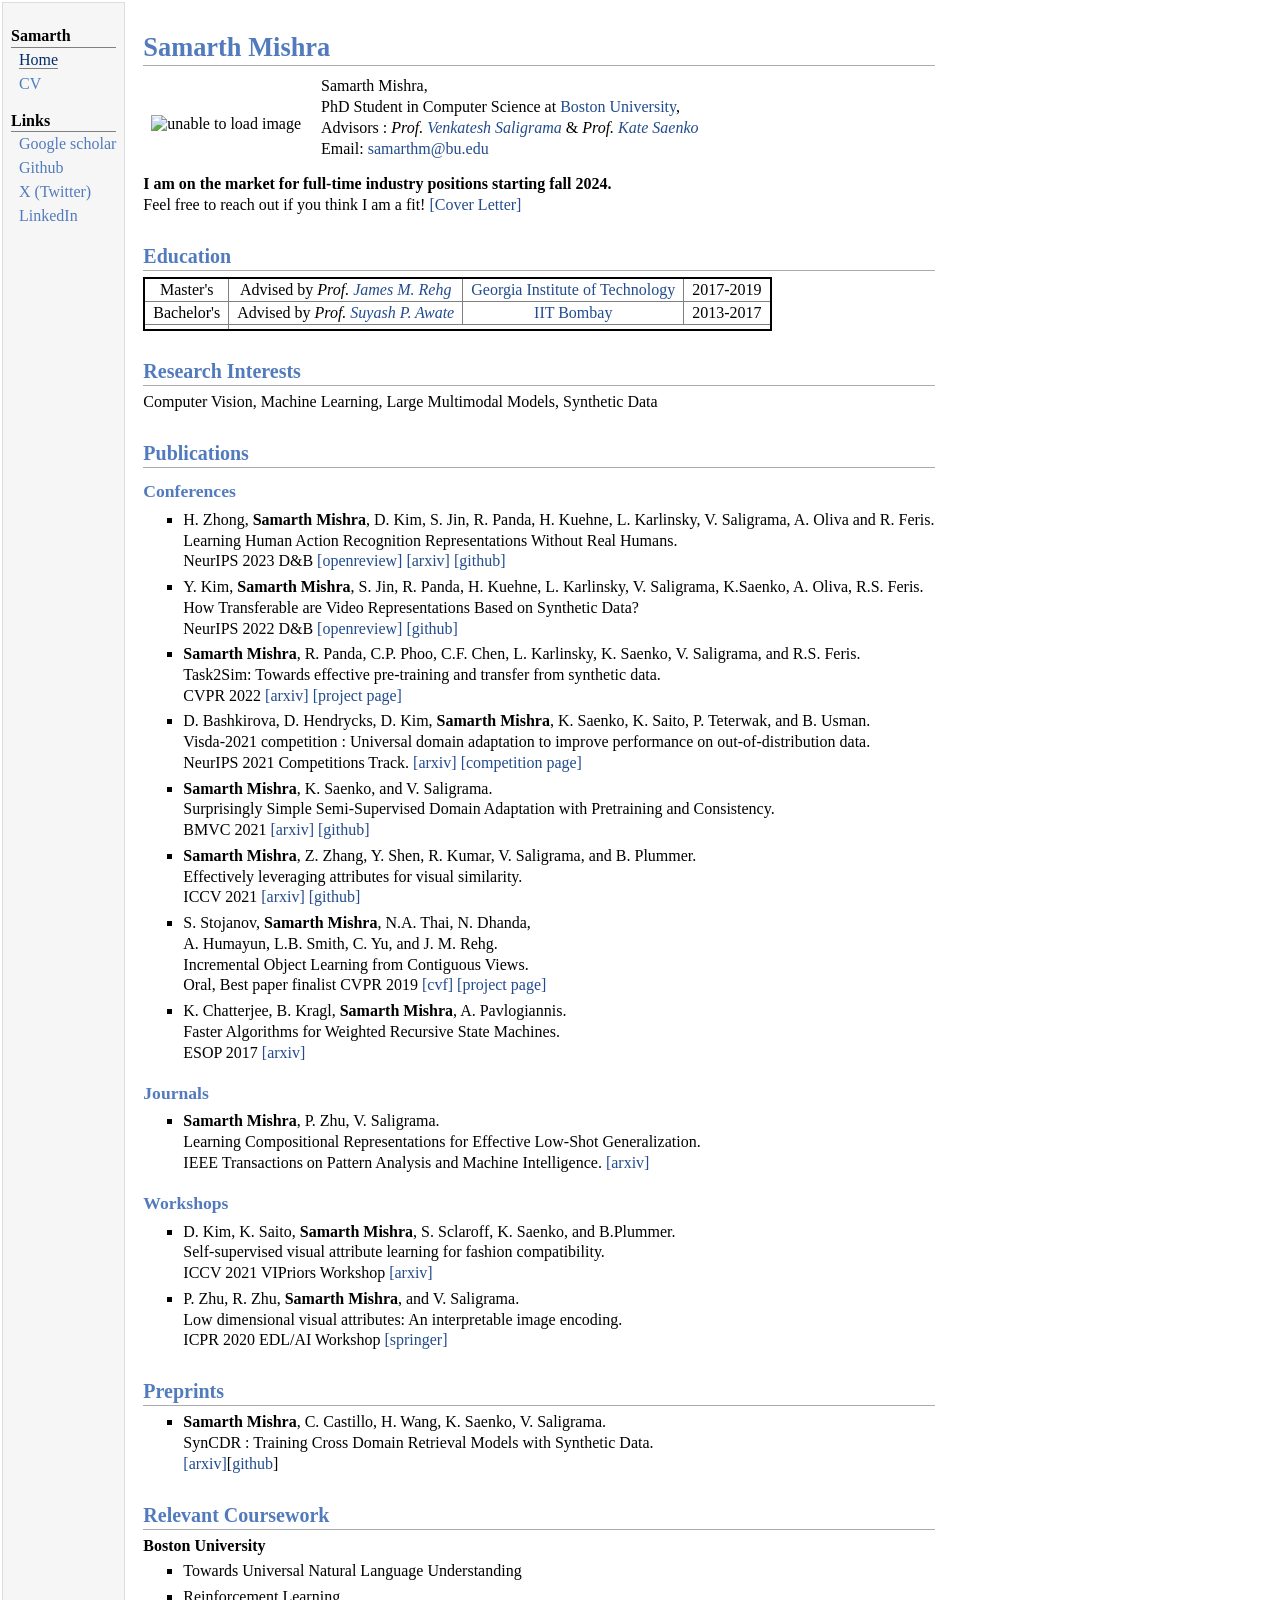
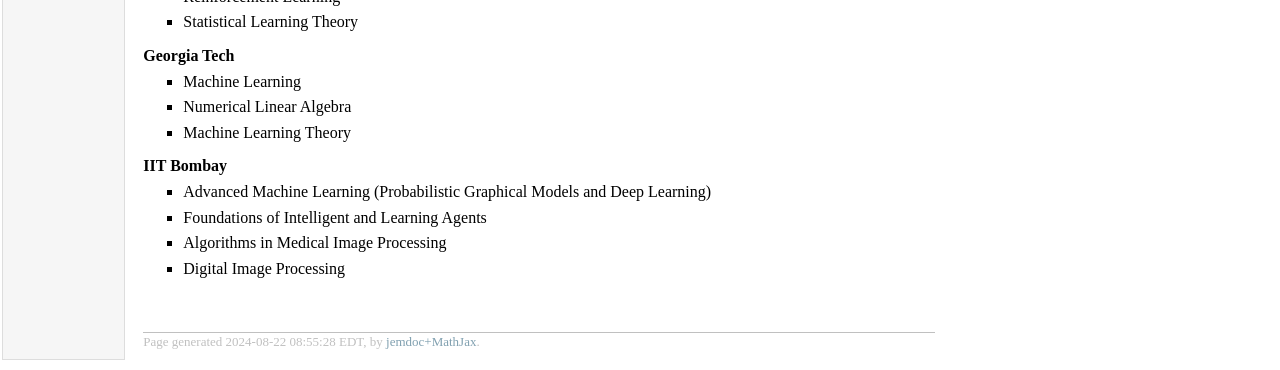
==== commit a646fc4c: "small update to test" ====
--- a/index.html
+++ b/index.html
@@ -163,7 +163,7 @@
 </ul>
 <div id="footer">
 <div id="footer-text">
-Page generated 2024-08-23 08:55:28 EDT, by <a href="https://github.com/wsshin/jemdoc_mathjax" target="blank">jemdoc+MathJax</a>.
+Page generated 2024-08-22 08:55:28 EDT, by <a href="https://github.com/wsshin/jemdoc_mathjax" target="blank">jemdoc+MathJax</a>.
 </div>
 </div>
 </td>
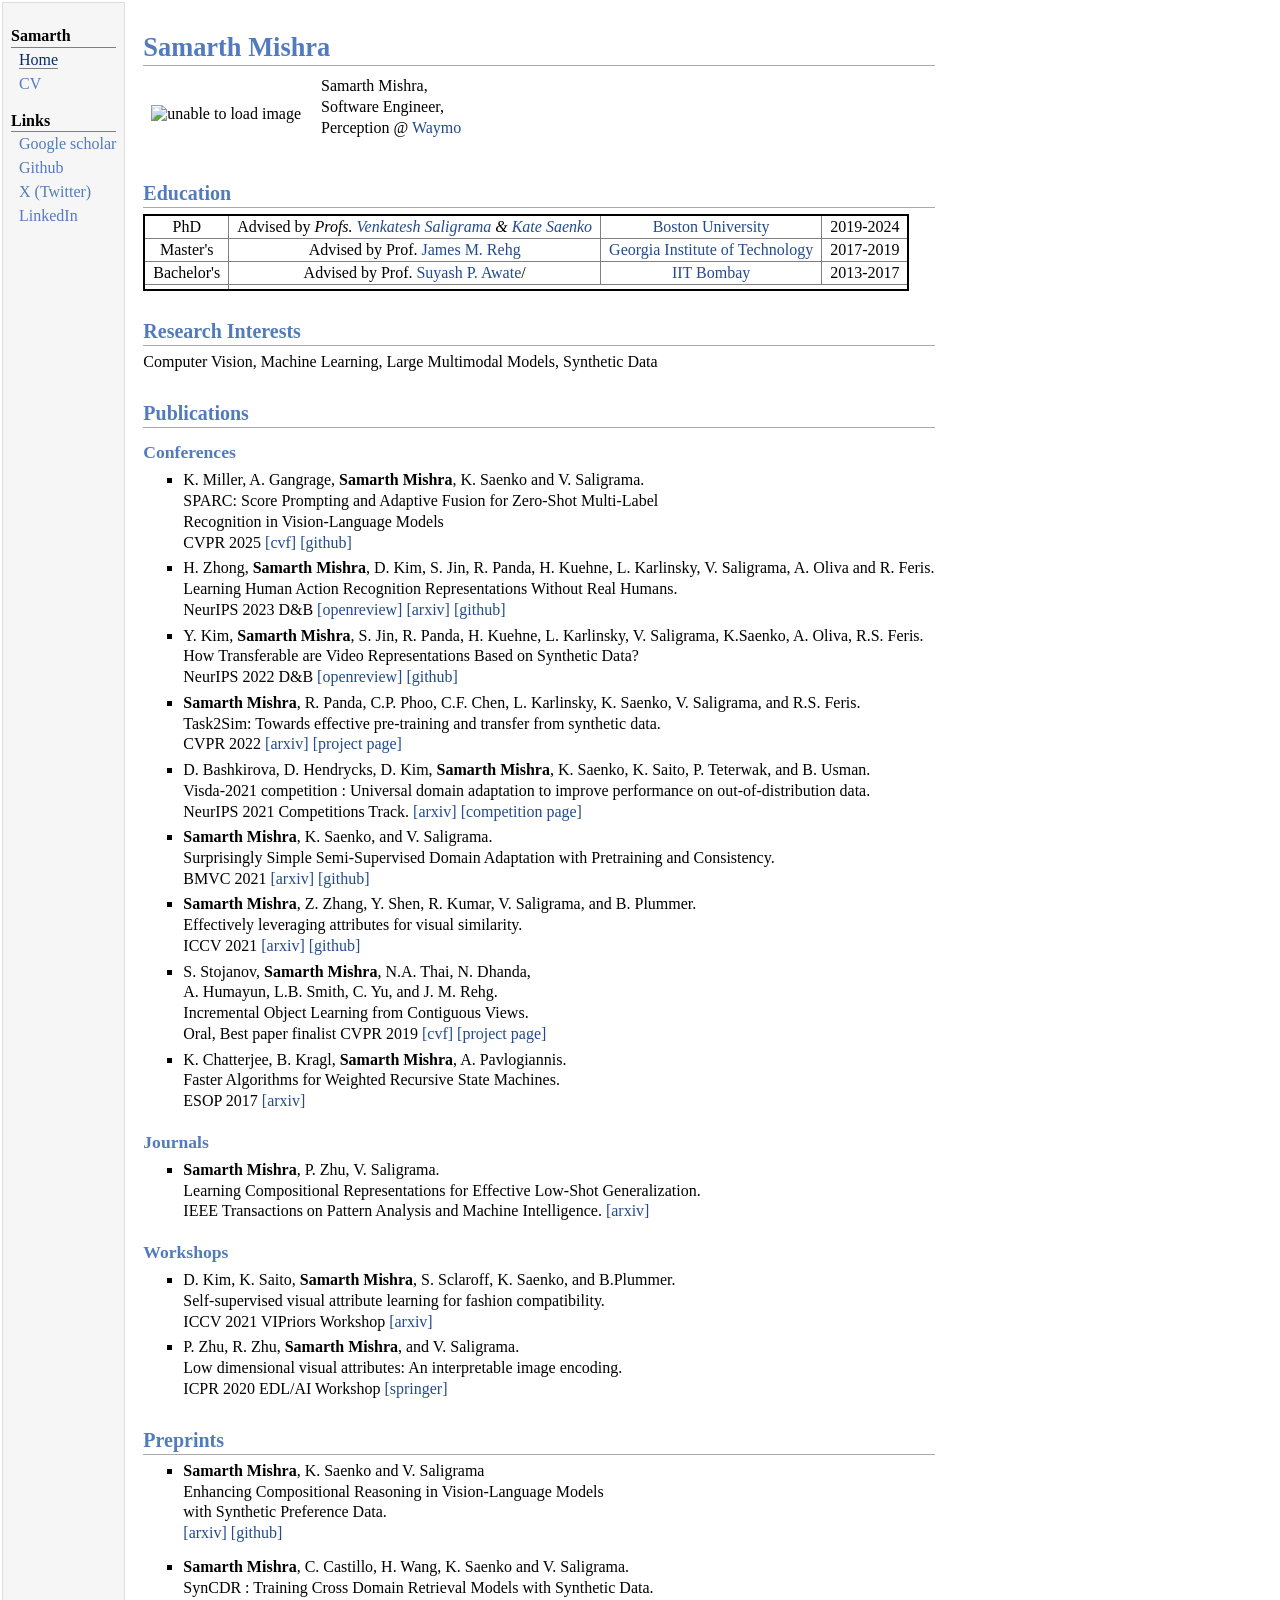
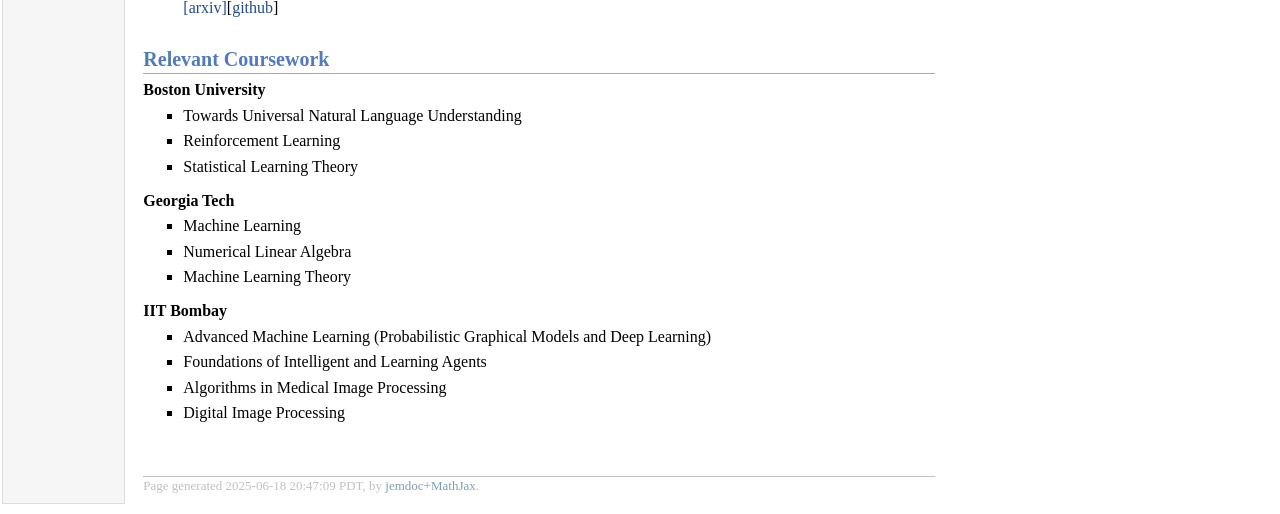
==== commit 0bc8d7ab: "update" ====
--- a/index.html
+++ b/index.html
@@ -27,19 +27,16 @@
 <table class="imgtable"><tr><td>
 <img src="new_img_cropped.jpg" alt="unable to load image" width="170px" height="210px" />&nbsp;</td>
 <td align="left"><p>Samarth Mishra,<br />
-PhD Student in Computer Science at <a href="https://www.bu.edu/" target=&ldquo;blank&rdquo;>Boston University</a>, <br />
-Advisors : <i>Prof. <a href="http://sites.bu.edu/data" target=&ldquo;blank&rdquo;>Venkatesh Saligrama</a></i> &amp; 
-<i>Prof. <a href="https://www.bu.edu/cs/profiles/kate-saenko/" target=&ldquo;blank&rdquo;>Kate Saenko</a></i> <br />
-Email: <a href="mailto:samarthm@bu.edu" target=&ldquo;blank&rdquo;>samarthm@bu.edu</a>
+Software Engineer, <br /> 
+Perception @ <a href="https://waymo.com/" target=&ldquo;blank&rdquo;>Waymo</a> <br />
 </p>
 </td></tr></table>
-<p><font size=+0.5> <b> I am on the market for full-time industry positions starting fall 2024. </font> </b> <br /> Feel free to reach out if you think I am a fit! <a href="cover_letter.pdf" target=&ldquo;blank&rdquo;>[Cover Letter]</a>
-</p>
 <h2>Education</h2>
 <table id="TABLENAME">
-<tr class="r1"><td class="c1">Master's </td><td class="c2"> Advised by <i>Prof. <a href="http://rehg.org/" target=&ldquo;blank&rdquo;>James M. Rehg</a></i> </td><td class="c3"> <a href="https://www.gatech.edu/" target=&ldquo;blank&rdquo;>Georgia Institute of Technology</a> </td><td class="c4"> 2017-2019 </td></tr>
-<tr class="r2"><td class="c1">Bachelor's </td><td class="c2"> Advised by <i>Prof. <a href="https://www.cse.iitb.ac.in/~suyash/" target=&ldquo;blank&rdquo;>Suyash P. Awate</a></i> </td><td class="c3"> <a href="http://www.iitb.ac.in/" target=&ldquo;blank&rdquo;>IIT Bombay</a> </td><td class="c4"> 2013-2017 </td></tr>
-<tr class="r3"><td class="c1">
+<tr class="r1"><td class="c1">PhD </td><td class="c2"> Advised by <i>Profs. <a href="http://sites.bu.edu/data" target=&ldquo;blank&rdquo;>Venkatesh Saligrama</a> &amp; <a href="https://www.bu.edu/cs/profiles/kate-saenko/" target=&ldquo;blank&rdquo;>Kate Saenko</a> </td><td class="c3"> <a href="https://www.bu.edu/" target=&ldquo;blank&rdquo;>Boston University</a> </td><td class="c4"> 2019-2024 </td></tr>
+<tr class="r2"><td class="c1">Master's </td><td class="c2"> Advised by </i>Prof. <a href="http://rehg.org/" target=&ldquo;blank&rdquo;>James M. Rehg</a><i> </td><td class="c3"> <a href="https://www.gatech.edu/" target=&ldquo;blank&rdquo;>Georgia Institute of Technology</a> </td><td class="c4"> 2017-2019 </td></tr>
+<tr class="r3"><td class="c1">Bachelor's </td><td class="c2"> Advised by </i>Prof. <a href="https://www.cse.iitb.ac.in/~suyash/" target=&ldquo;blank&rdquo;>Suyash P. Awate</a>/ </td><td class="c3"> <a href="http://www.iitb.ac.in/" target=&ldquo;blank&rdquo;>IIT Bombay</a> </td><td class="c4"> 2013-2017 </td></tr>
+<tr class="r4"><td class="c1">
 </td></tr></table>
 <h2>Research Interests</h2>
 <p>Computer Vision, Machine Learning, Large Multimodal Models, Synthetic Data
@@ -47,6 +44,12 @@
 <h2>Publications</h2>
 <h3>Conferences</h3>
 <ul>
+<li><p>K. Miller, A. Gangrage, <b>Samarth Mishra</b>, K. Saenko and V. Saligrama. <br />
+SPARC: Score Prompting and Adaptive Fusion for Zero-Shot Multi-Label <br /> 
+Recognition in Vision-Language Models <br />
+CVPR 2025 <a href="https://openaccess.thecvf.com/content/CVPR2025/papers/Miller_SPARC_Score_Prompting_and_Adaptive_Fusion_for_Zero-Shot_Multi-Label_Recognition_CVPR_2025_paper.pdf" target=&ldquo;blank&rdquo;>[cvf]</a> <a href="https://github.com/kjmillerCURIS/SPARC.git" target=&ldquo;blank&rdquo;>[github]</a>
+</p>
+</li>
 <li><p>H. Zhong, <b>Samarth Mishra</b>, D. Kim, S. Jin, R. Panda, H. Kuehne, L. Karlinsky, V. Saligrama, A. Oliva and R. Feris. <br /> 
 Learning Human Action Recognition Representations Without Real Humans. <br />
 NeurIPS 2023 D&amp;B <a href="https://openreview.net/forum?id=UBbm5embIB" target=&ldquo;blank&rdquo;>[openreview]</a> <a href="https://arxiv.org/abs/2311.06231" target=&ldquo;blank&rdquo;>[arxiv]</a> <a href="https://github.com/howardzh01/PPMA" target=&ldquo;blank&rdquo;>[github]</a>
@@ -112,7 +115,15 @@
 </ul>
 <h2>Preprints</h2>
 <ul>
-<li><p><b>Samarth Mishra</b>, C. Castillo, H. Wang, K. Saenko, V. Saligrama. <br /> 
+<li><p><b>Samarth Mishra</b>, K. Saenko and V. Saligrama <br />
+Enhancing Compositional Reasoning in Vision-Language Models <br /> 
+with Synthetic Preference Data. <br />
+<a href="https://arxiv.org/abs/2504.04740" target=&ldquo;blank&rdquo;>[arxiv]</a> <a href="https://github.com/samarth4149/SCRAMBLe" target=&ldquo;blank&rdquo;>[github]</a>
+</p>
+</li>
+</ul>
+<ul>
+<li><p><b>Samarth Mishra</b>, C. Castillo, H. Wang, K. Saenko and V. Saligrama. <br /> 
 SynCDR : Training Cross Domain Retrieval Models with Synthetic Data. <br /> 
 <a href="https://arxiv.org/abs/2401.00420" target=&ldquo;blank&rdquo;>[arxiv]</a>[<a href="https://github.com/samarth4149/SynCDR" target=&ldquo;blank&rdquo;>github</a>]
 </p>
@@ -163,7 +174,7 @@
 </ul>
 <div id="footer">
 <div id="footer-text">
-Page generated 2024-08-22 08:55:28 EDT, by <a href="https://github.com/wsshin/jemdoc_mathjax" target="blank">jemdoc+MathJax</a>.
+Page generated 2025-06-18 20:47:09 PDT, by <a href="https://github.com/wsshin/jemdoc_mathjax" target="blank">jemdoc+MathJax</a>.
 </div>
 </div>
 </td>
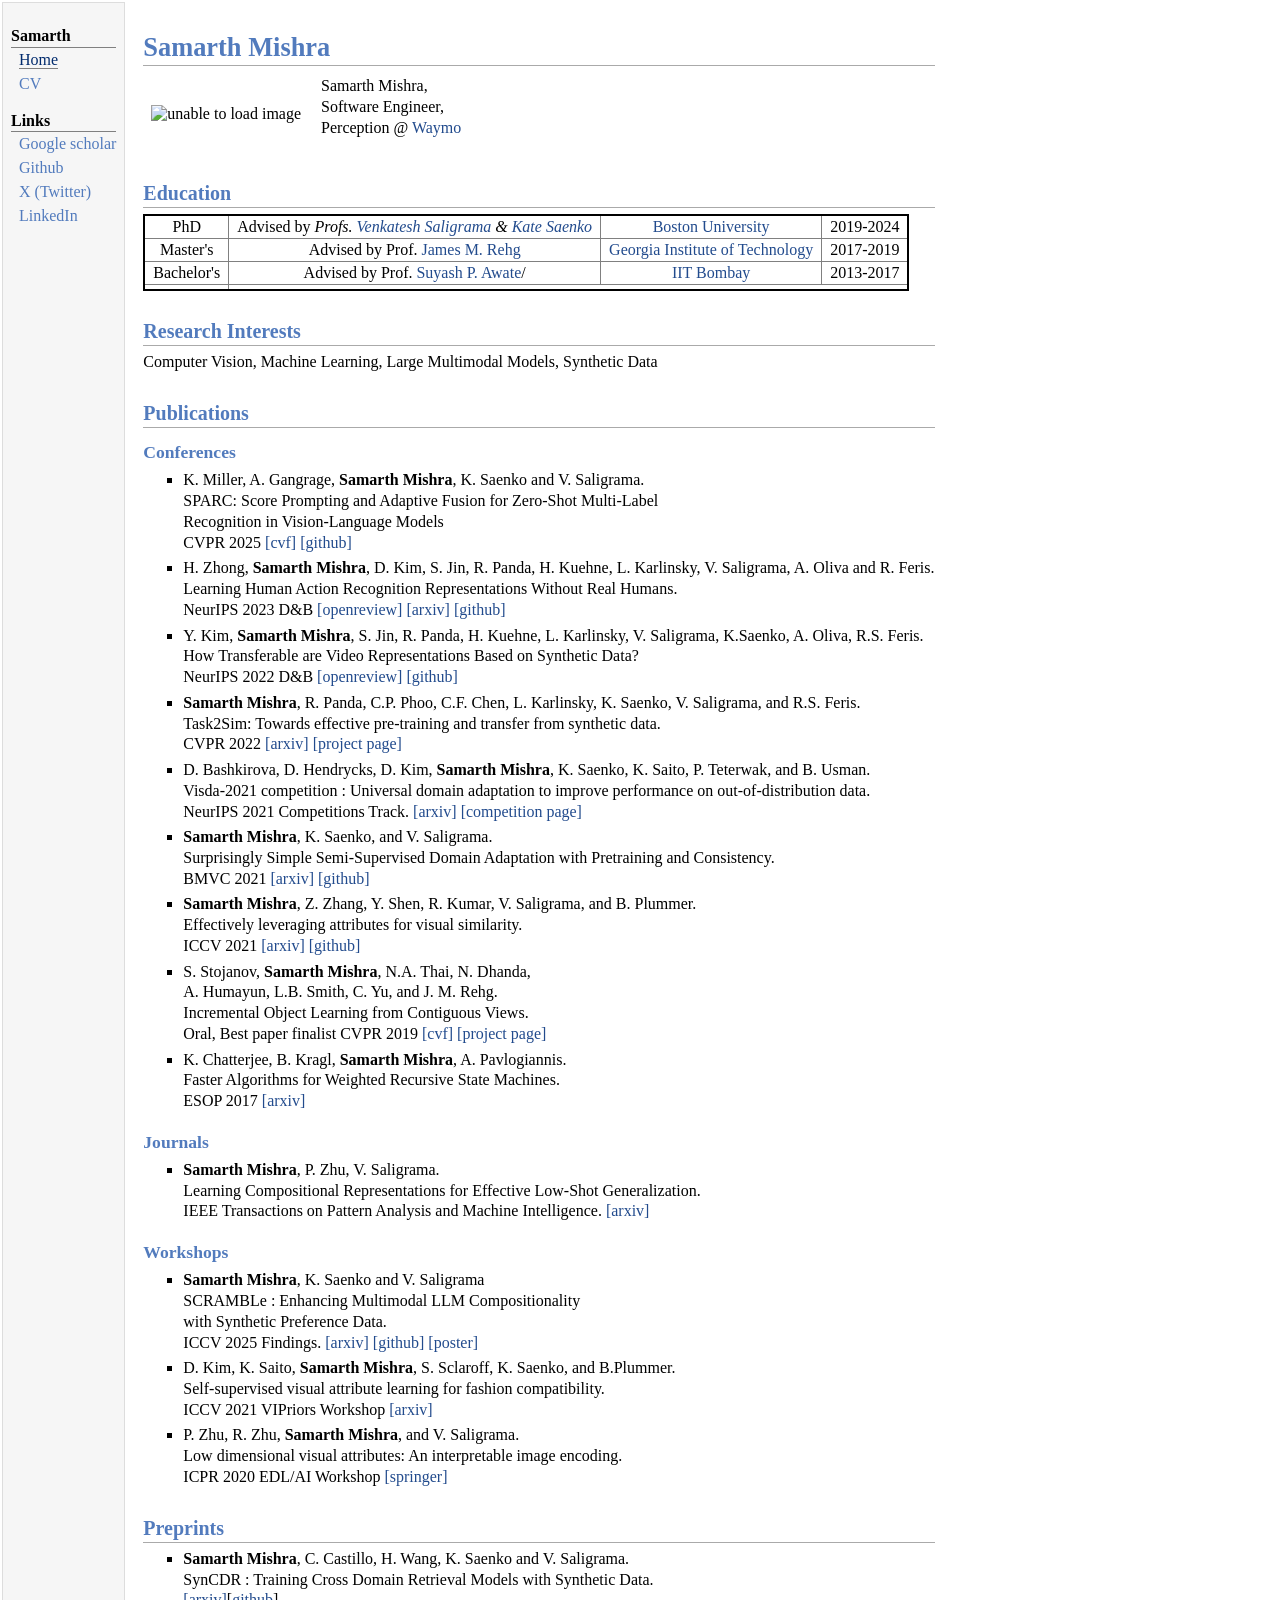
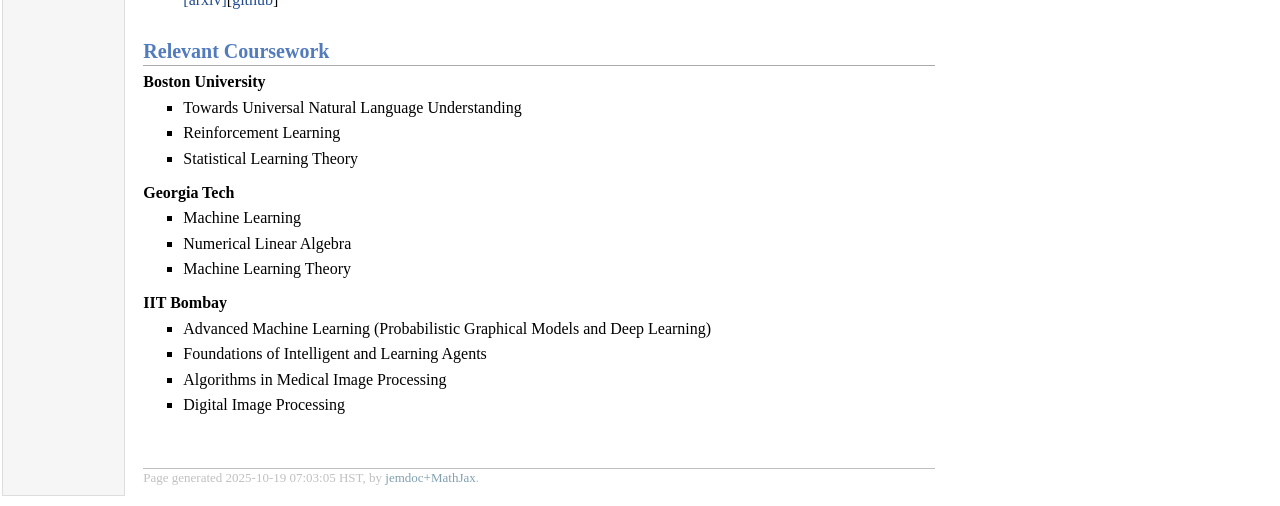
==== commit e7b997ae: "Added SCRAMBLe to workshops" ====
--- a/index.html
+++ b/index.html
@@ -102,6 +102,12 @@
 </ul>
 <h3>Workshops</h3>
 <ul>
+<li><p><b>Samarth Mishra</b>, K. Saenko and V. Saligrama <br />
+SCRAMBLe : Enhancing Multimodal LLM Compositionality <br /> 
+with Synthetic Preference Data. <br />
+ICCV 2025 Findings. <a href="https://arxiv.org/abs/2504.04740" target=&ldquo;blank&rdquo;>[arxiv]</a> <a href="https://github.com/samarth4149/SCRAMBLe" target=&ldquo;blank&rdquo;>[github]</a> <a href="https://samarth4149.github.io/projects/scramble/poster.pdf" target=&ldquo;blank&rdquo;>[poster]</a>
+</p>
+</li>
 <li><p>D. Kim, K. Saito, <b>Samarth Mishra</b>, S. Sclaroff, K. Saenko, and B.Plummer. <br /> 
 Self-supervised visual attribute learning for fashion compatibility. <br />
 ICCV 2021 VIPriors Workshop <a href="https://arxiv.org/abs/2008.00348" target=&ldquo;blank&rdquo;>[arxiv]</a>
@@ -114,14 +120,6 @@
 </li>
 </ul>
 <h2>Preprints</h2>
-<ul>
-<li><p><b>Samarth Mishra</b>, K. Saenko and V. Saligrama <br />
-Enhancing Compositional Reasoning in Vision-Language Models <br /> 
-with Synthetic Preference Data. <br />
-<a href="https://arxiv.org/abs/2504.04740" target=&ldquo;blank&rdquo;>[arxiv]</a> <a href="https://github.com/samarth4149/SCRAMBLe" target=&ldquo;blank&rdquo;>[github]</a>
-</p>
-</li>
-</ul>
 <ul>
 <li><p><b>Samarth Mishra</b>, C. Castillo, H. Wang, K. Saenko and V. Saligrama. <br /> 
 SynCDR : Training Cross Domain Retrieval Models with Synthetic Data. <br /> 
@@ -174,7 +172,7 @@
 </ul>
 <div id="footer">
 <div id="footer-text">
-Page generated 2025-06-18 20:47:09 PDT, by <a href="https://github.com/wsshin/jemdoc_mathjax" target="blank">jemdoc+MathJax</a>.
+Page generated 2025-10-19 07:03:05 HST, by <a href="https://github.com/wsshin/jemdoc_mathjax" target="blank">jemdoc+MathJax</a>.
 </div>
 </div>
 </td>
